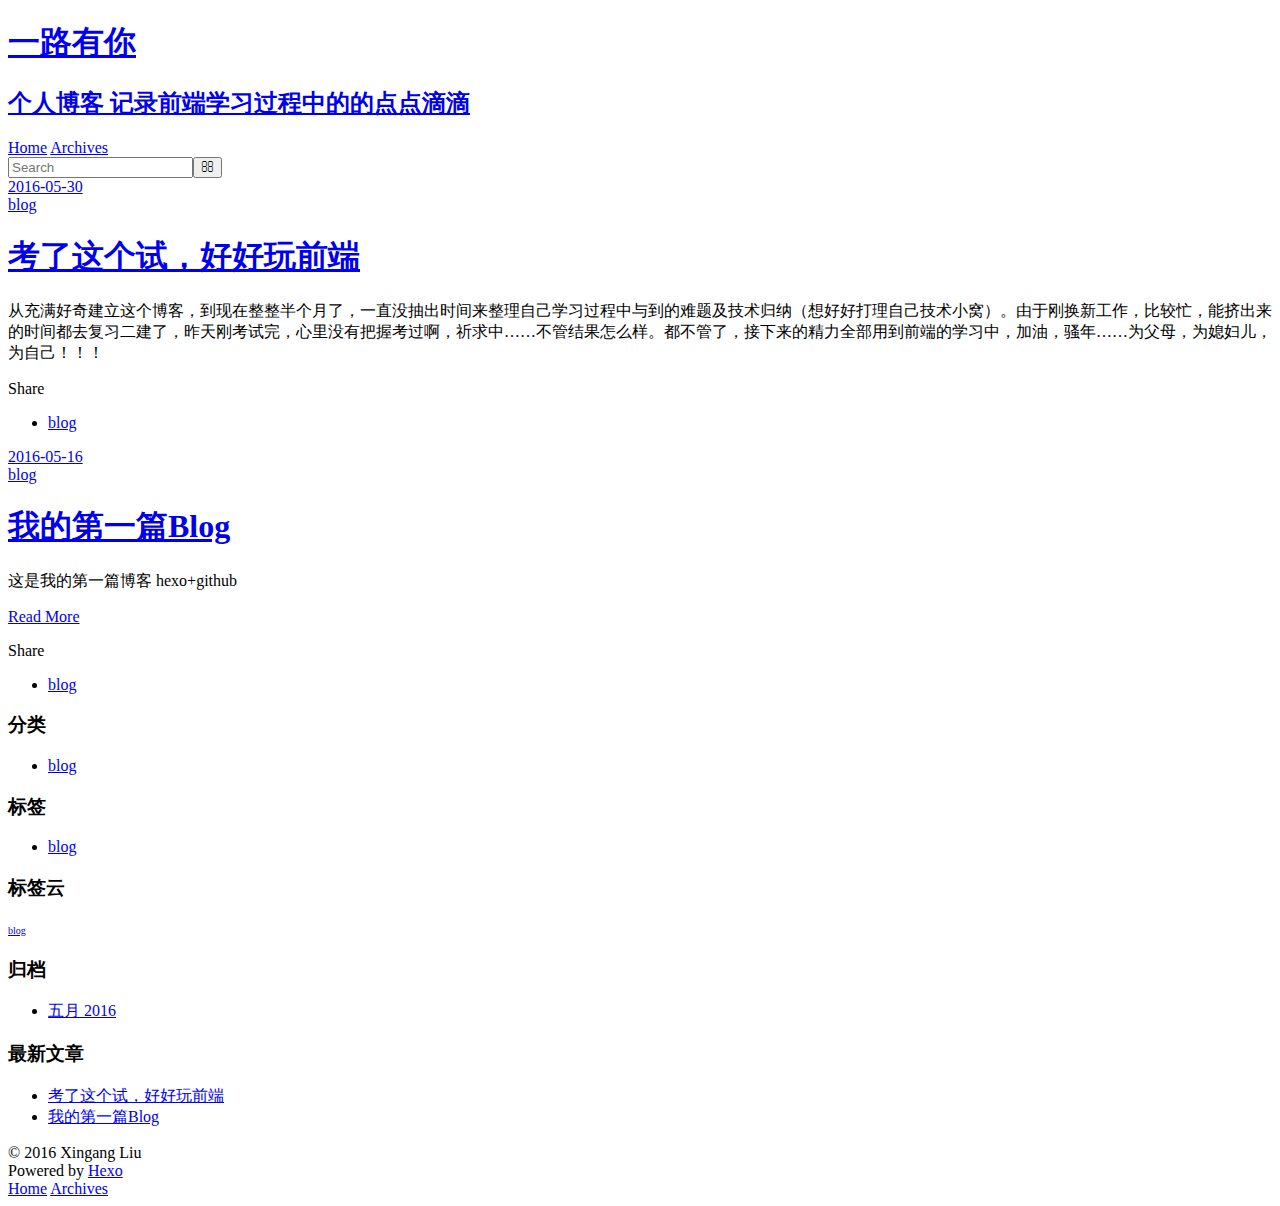
==== index.html @ 41b457f0 "Site updated: 2016-05-30 14:58:45" ====
<!DOCTYPE html>
<html>
<head>
  <meta charset="utf-8">
  
  <title>一路有你</title>
  <meta name="viewport" content="width=device-width, initial-scale=1, maximum-scale=1">
  <meta name="description" content="大前端学习记录，h5,css3,js,node……">
<meta property="og:type" content="website">
<meta property="og:title" content="一路有你">
<meta property="og:url" content="http://yiluyouni.net/index.html">
<meta property="og:site_name" content="一路有你">
<meta property="og:description" content="大前端学习记录，h5,css3,js,node……">
<meta name="twitter:card" content="summary">
<meta name="twitter:title" content="一路有你">
<meta name="twitter:description" content="大前端学习记录，h5,css3,js,node……">
  
    <link rel="alternate" href="/atom.xml" title="一路有你" type="application/atom+xml">
  
  
    <link rel="icon" href="/favicon.png">
  
  
    <link href="//fonts.googleapis.com/css?family=Source+Code+Pro" rel="stylesheet" type="text/css">
  
  <link rel="stylesheet" href="/css/style.css">
  

</head>

<body>
  <div id="container">
    <div id="wrap">
      <header id="header">
  <div id="banner"></div>
  <div id="header-outer" class="outer">
    <div id="header-title" class="inner">
      <h1 id="logo-wrap">
        <a href="/" id="logo">一路有你</a>
      </h1>
      
        <h2 id="subtitle-wrap">
          <a href="/" id="subtitle">个人博客 记录前端学习过程中的的点点滴滴</a>
        </h2>
      
    </div>
    <div id="header-inner" class="inner">
      <nav id="main-nav">
        <a id="main-nav-toggle" class="nav-icon"></a>
        
          <a class="main-nav-link" href="/">Home</a>
        
          <a class="main-nav-link" href="/archives">Archives</a>
        
      </nav>
      <nav id="sub-nav">
        
          <a id="nav-rss-link" class="nav-icon" href="/atom.xml" title="RSS Feed"></a>
        
        <a id="nav-search-btn" class="nav-icon" title="搜索"></a>
      </nav>
      <div id="search-form-wrap">
        <form action="//google.com/search" method="get" accept-charset="UTF-8" class="search-form"><input type="search" name="q" results="0" class="search-form-input" placeholder="Search"><button type="submit" class="search-form-submit">&#xF002;</button><input type="hidden" name="sitesearch" value="http://yiluyouni.net"></form>
      </div>
    </div>
  </div>
</header>
      <div class="outer">
        <section id="main">
  
    <article id="post-考了这个试好好玩前端" class="article article-type-post" itemscope itemprop="blogPost">
  <div class="article-meta">
    <a href="/2016/05/30/考了这个试好好玩前端/" class="article-date">
  <time datetime="2016-05-30T06:23:20.000Z" itemprop="datePublished">2016-05-30</time>
</a>
    
  <div class="article-category">
    <a class="article-category-link" href="/categories/blog/">blog</a>
  </div>

  </div>
  <div class="article-inner">
    
    
      <header class="article-header">
        
  
    <h1 itemprop="name">
      <a class="article-title" href="/2016/05/30/考了这个试好好玩前端/">考了这个试，好好玩前端</a>
    </h1>
  

      </header>
    
    <div class="article-entry" itemprop="articleBody">
      
        <p>从充满好奇建立这个博客，到现在整整半个月了，一直没抽出时间来整理自己学习过程中与到的难题及技术归纳（想好好打理自己技术小窝）。由于刚换新工作，比较忙，能挤出来的时间都去复习二建了，昨天刚考试完，心里没有把握考过啊，祈求中……不管结果怎么样。都不管了，接下来的精力全部用到前端的学习中，加油，骚年……为父母，为媳妇儿，为自己！！！</p>

      
    </div>
    <footer class="article-footer">
      <a data-url="http://yiluyouni.net/2016/05/30/考了这个试好好玩前端/" data-id="ciotny44i0000poi0r07xsfi4" class="article-share-link">Share</a>
      
      
  <ul class="article-tag-list"><li class="article-tag-list-item"><a class="article-tag-list-link" href="/tags/blog/">blog</a></li></ul>

    </footer>
  </div>
  
</article>


  
    <article id="post-第一篇博客" class="article article-type-post" itemscope itemprop="blogPost">
  <div class="article-meta">
    <a href="/2016/05/16/第一篇博客/" class="article-date">
  <time datetime="2016-05-16T05:10:25.000Z" itemprop="datePublished">2016-05-16</time>
</a>
    
  <div class="article-category">
    <a class="article-category-link" href="/categories/blog/">blog</a>
  </div>

  </div>
  <div class="article-inner">
    
    
      <header class="article-header">
        
  
    <h1 itemprop="name">
      <a class="article-title" href="/2016/05/16/第一篇博客/">我的第一篇Blog</a>
    </h1>
  

      </header>
    
    <div class="article-entry" itemprop="articleBody">
      
        <p>这是我的第一篇博客 hexo+github<br>
        
          <p class="article-more-link">
            <a href="/2016/05/16/第一篇博客/#more">Read More</a>
          </p>
        
      
    </div>
    <footer class="article-footer">
      <a data-url="http://yiluyouni.net/2016/05/16/第一篇博客/" data-id="ciotnt8880000msi0ywihqjps" class="article-share-link">Share</a>
      
      
  <ul class="article-tag-list"><li class="article-tag-list-item"><a class="article-tag-list-link" href="/tags/blog/">blog</a></li></ul>

    </footer>
  </div>
  
</article>


  

</section>
        
          <aside id="sidebar">
  
    
  <div class="widget-wrap">
    <h3 class="widget-title">分类</h3>
    <div class="widget">
      <ul class="category-list"><li class="category-list-item"><a class="category-list-link" href="/categories/blog/">blog</a></li></ul>
    </div>
  </div>


  
    
  <div class="widget-wrap">
    <h3 class="widget-title">标签</h3>
    <div class="widget">
      <ul class="tag-list"><li class="tag-list-item"><a class="tag-list-link" href="/tags/blog/">blog</a></li></ul>
    </div>
  </div>


  
    
  <div class="widget-wrap">
    <h3 class="widget-title">标签云</h3>
    <div class="widget tagcloud">
      <a href="/tags/blog/" style="font-size: 10px;">blog</a>
    </div>
  </div>

  
    
  <div class="widget-wrap">
    <h3 class="widget-title">归档</h3>
    <div class="widget">
      <ul class="archive-list"><li class="archive-list-item"><a class="archive-list-link" href="/archives/2016/05/">五月 2016</a></li></ul>
    </div>
  </div>


  
    
  <div class="widget-wrap">
    <h3 class="widget-title">最新文章</h3>
    <div class="widget">
      <ul>
        
          <li>
            <a href="/2016/05/30/考了这个试好好玩前端/">考了这个试，好好玩前端</a>
          </li>
        
          <li>
            <a href="/2016/05/16/第一篇博客/">我的第一篇Blog</a>
          </li>
        
      </ul>
    </div>
  </div>

  
</aside>
        
      </div>
      <footer id="footer">
  
  <div class="outer">
    <div id="footer-info" class="inner">
      &copy; 2016 Xingang Liu<br>
      Powered by <a href="http://hexo.io/" target="_blank">Hexo</a>
    </div>
  </div>
</footer>
    </div>
    <nav id="mobile-nav">
  
    <a href="/" class="mobile-nav-link">Home</a>
  
    <a href="/archives" class="mobile-nav-link">Archives</a>
  
</nav>
    

<script src="//ajax.googleapis.com/ajax/libs/jquery/2.0.3/jquery.min.js"></script>


  <link rel="stylesheet" href="/fancybox/jquery.fancybox.css">
  <script src="/fancybox/jquery.fancybox.pack.js"></script>


<script src="/js/script.js"></script>

  </div>
</body>
</html>
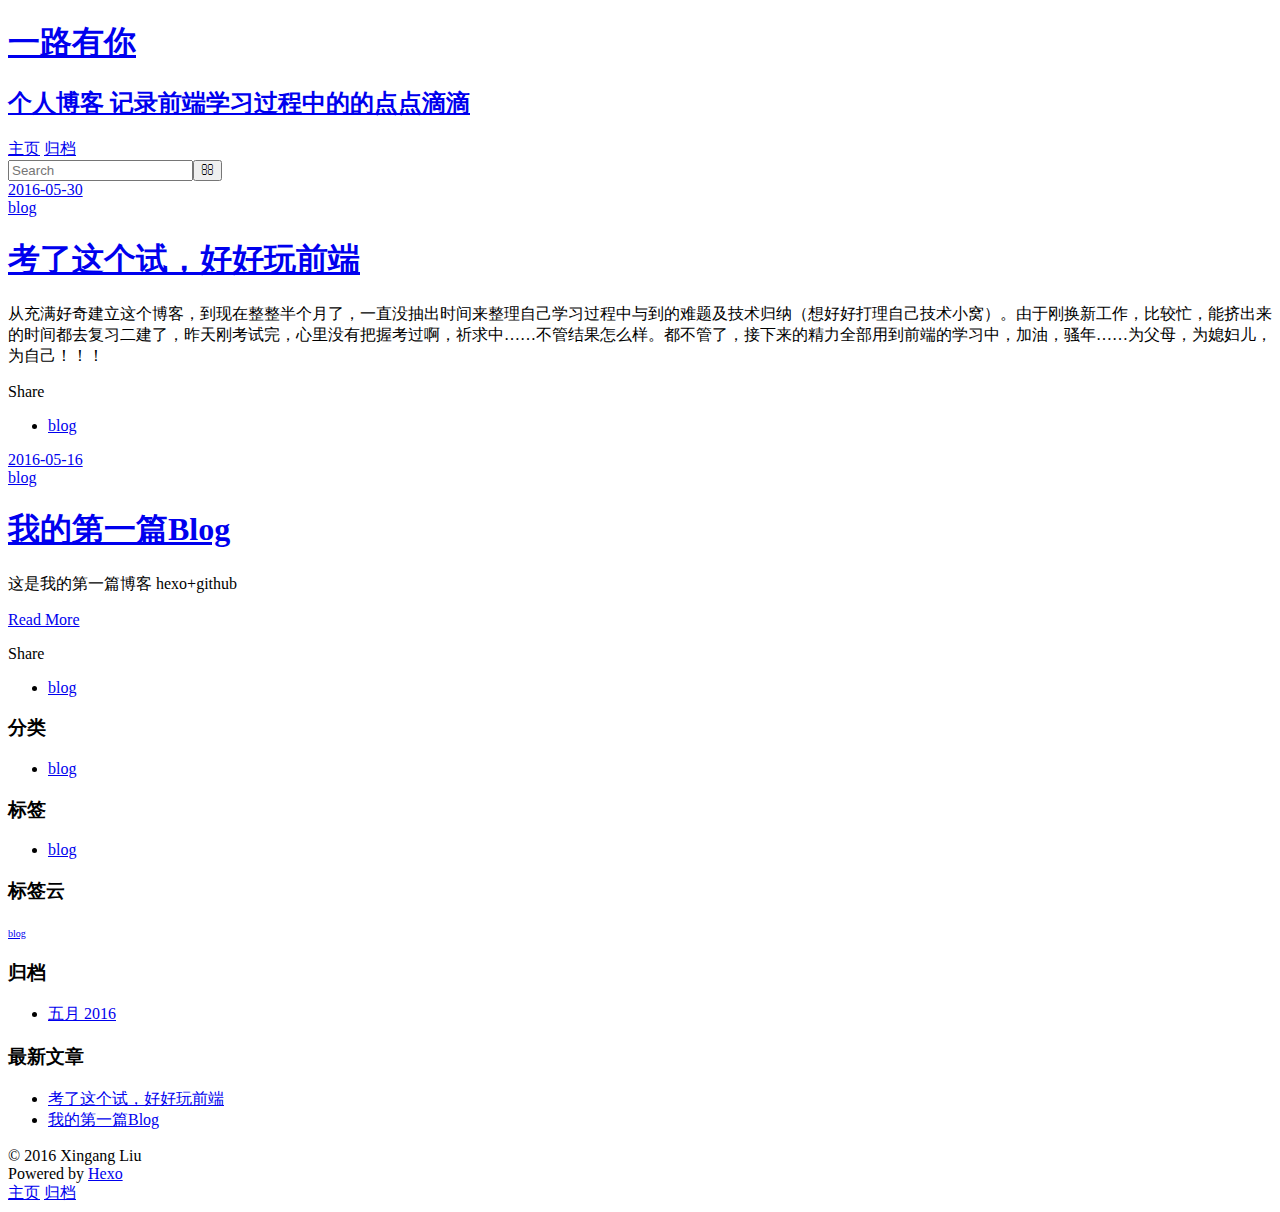
==== commit a88b04ec: "Site updated: 2016-06-01 10:36:56" ====
--- a/index.html
+++ b/index.html
@@ -48,9 +48,9 @@
       <nav id="main-nav">
         <a id="main-nav-toggle" class="nav-icon"></a>
         
-          <a class="main-nav-link" href="/">Home</a>
-        
-          <a class="main-nav-link" href="/archives">Archives</a>
+          <a class="main-nav-link" href="/">主页</a>
+        
+          <a class="main-nav-link" href="/archives">归档</a>
         
       </nav>
       <nav id="sub-nav">
@@ -99,7 +99,7 @@
       
     </div>
     <footer class="article-footer">
-      <a data-url="http://yiluyouni.net/2016/05/30/考了这个试好好玩前端/" data-id="ciotny44i0000poi0r07xsfi4" class="article-share-link">Share</a>
+      <a data-url="http://yiluyouni.net/2016/05/30/考了这个试好好玩前端/" data-id="ciotwvw48000554i0ef1gsuzo" class="article-share-link">Share</a>
       
       
   <ul class="article-tag-list"><li class="article-tag-list-item"><a class="article-tag-list-link" href="/tags/blog/">blog</a></li></ul>
@@ -146,7 +146,7 @@
       
     </div>
     <footer class="article-footer">
-      <a data-url="http://yiluyouni.net/2016/05/16/第一篇博客/" data-id="ciotnt8880000msi0ywihqjps" class="article-share-link">Share</a>
+      <a data-url="http://yiluyouni.net/2016/05/16/第一篇博客/" data-id="ciotwvw3k000054i0jdwyer4g" class="article-share-link">Share</a>
       
       
   <ul class="article-tag-list"><li class="article-tag-list-item"><a class="article-tag-list-link" href="/tags/blog/">blog</a></li></ul>
@@ -236,9 +236,9 @@
     </div>
     <nav id="mobile-nav">
   
-    <a href="/" class="mobile-nav-link">Home</a>
-  
-    <a href="/archives" class="mobile-nav-link">Archives</a>
+    <a href="/" class="mobile-nav-link">主页</a>
+  
+    <a href="/archives" class="mobile-nav-link">归档</a>
   
 </nav>
     
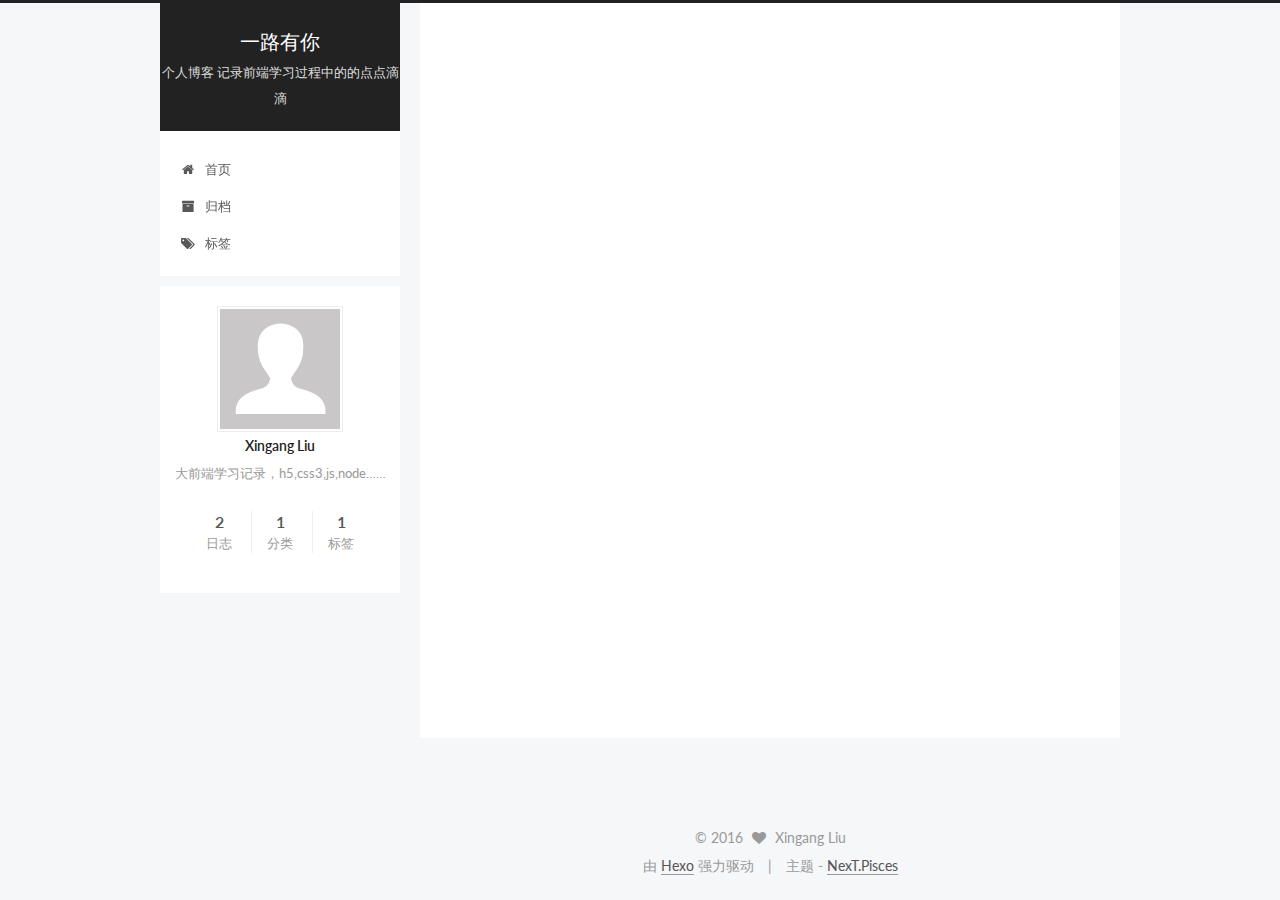
==== commit 4c16f7b5: "Site updated: 2016-06-01 10:39:52" ====
--- a/index.html
+++ b/index.html
@@ -1,11 +1,90 @@
-<!DOCTYPE html>
-<html>
+<!doctype html>
+
+
+
+  
+
+
+<html class="theme-next pisces use-motion">
 <head>
-  <meta charset="utf-8">
-  
-  <title>一路有你</title>
-  <meta name="viewport" content="width=device-width, initial-scale=1, maximum-scale=1">
-  <meta name="description" content="大前端学习记录，h5,css3,js,node……">
+  <meta charset="UTF-8"/>
+<meta http-equiv="X-UA-Compatible" content="IE=edge,chrome=1" />
+<meta name="viewport" content="width=device-width, initial-scale=1, maximum-scale=1"/>
+
+
+
+<meta http-equiv="Cache-Control" content="no-transform" />
+<meta http-equiv="Cache-Control" content="no-siteapp" />
+
+
+
+
+
+
+
+
+
+
+
+
+  
+  
+  <link href="/vendors/fancybox/source/jquery.fancybox.css?v=2.1.5" rel="stylesheet" type="text/css" />
+
+
+
+
+  
+  
+  
+  
+
+  
+    
+    
+  
+
+  
+
+  
+
+  
+
+  
+
+  
+    
+    
+    <link href="//fonts.googleapis.com/css?family=Lato:300,300italic,400,400italic,700,700italic&subset=latin,latin-ext" rel="stylesheet" type="text/css">
+  
+
+
+
+
+
+
+<link href="/vendors/font-awesome/css/font-awesome.min.css?v=4.4.0" rel="stylesheet" type="text/css" />
+
+<link href="/css/main.css?v=5.0.1" rel="stylesheet" type="text/css" />
+
+
+  <meta name="keywords" content="Hexo, NexT" />
+
+
+
+
+
+
+
+
+  <link rel="shortcut icon" type="image/x-icon" href="/favicon.ico?v=5.0.1" />
+
+
+
+
+
+
+<meta name="description" content="大前端学习记录，h5,css3,js,node……">
 <meta property="og:type" content="website">
 <meta property="og:title" content="一路有你">
 <meta property="og:url" content="http://yiluyouni.net/index.html">
@@ -14,244 +93,560 @@
 <meta name="twitter:card" content="summary">
 <meta name="twitter:title" content="一路有你">
 <meta name="twitter:description" content="大前端学习记录，h5,css3,js,node……">
-  
-    <link rel="alternate" href="/atom.xml" title="一路有你" type="application/atom+xml">
-  
-  
-    <link rel="icon" href="/favicon.png">
-  
-  
-    <link href="//fonts.googleapis.com/css?family=Source+Code+Pro" rel="stylesheet" type="text/css">
-  
-  <link rel="stylesheet" href="/css/style.css">
-  
-
+
+
+
+<script type="text/javascript" id="hexo.configuration">
+  var NexT = window.NexT || {};
+  var CONFIG = {
+    scheme: 'Pisces',
+    sidebar: {"position":"left","display":"post"},
+    fancybox: true,
+    motion: true,
+    duoshuo: {
+      userId: 0,
+      author: '博主'
+    }
+  };
+</script>
+
+  <title> 一路有你 </title>
 </head>
 
-<body>
-  <div id="container">
-    <div id="wrap">
-      <header id="header">
-  <div id="banner"></div>
-  <div id="header-outer" class="outer">
-    <div id="header-title" class="inner">
-      <h1 id="logo-wrap">
-        <a href="/" id="logo">一路有你</a>
-      </h1>
-      
-        <h2 id="subtitle-wrap">
-          <a href="/" id="subtitle">个人博客 记录前端学习过程中的的点点滴滴</a>
-        </h2>
-      
-    </div>
-    <div id="header-inner" class="inner">
-      <nav id="main-nav">
-        <a id="main-nav-toggle" class="nav-icon"></a>
-        
-          <a class="main-nav-link" href="/">主页</a>
-        
-          <a class="main-nav-link" href="/archives">归档</a>
-        
-      </nav>
-      <nav id="sub-nav">
-        
-          <a id="nav-rss-link" class="nav-icon" href="/atom.xml" title="RSS Feed"></a>
-        
-        <a id="nav-search-btn" class="nav-icon" title="搜索"></a>
-      </nav>
-      <div id="search-form-wrap">
-        <form action="//google.com/search" method="get" accept-charset="UTF-8" class="search-form"><input type="search" name="q" results="0" class="search-form-input" placeholder="Search"><button type="submit" class="search-form-submit">&#xF002;</button><input type="hidden" name="sitesearch" value="http://yiluyouni.net"></form>
+<body itemscope itemtype="http://schema.org/WebPage" lang="zh-Hans">
+
+  
+
+
+
+
+
+
+
+
+
+
+  
+  
+    
+  
+
+  <div class="container one-collumn sidebar-position-left 
+   page-home 
+ ">
+    <div class="headband"></div>
+
+    <header id="header" class="header" itemscope itemtype="http://schema.org/WPHeader">
+      <div class="header-inner"><div class="site-meta ">
+  
+
+  <div class="custom-logo-site-title">
+    <a href="/"  class="brand" rel="start">
+      <span class="logo-line-before"><i></i></span>
+      <span class="site-title">一路有你</span>
+      <span class="logo-line-after"><i></i></span>
+    </a>
+  </div>
+  <p class="site-subtitle">个人博客 记录前端学习过程中的的点点滴滴</p>
+</div>
+
+<div class="site-nav-toggle">
+  <button>
+    <span class="btn-bar"></span>
+    <span class="btn-bar"></span>
+    <span class="btn-bar"></span>
+  </button>
+</div>
+
+<nav class="site-nav">
+  
+
+  
+    <ul id="menu" class="menu">
+      
+        
+        <li class="menu-item menu-item-home">
+          <a href="/" rel="section">
+            
+              <i class="menu-item-icon fa fa-fw fa-home"></i> <br />
+            
+            首页
+          </a>
+        </li>
+      
+        
+        <li class="menu-item menu-item-archives">
+          <a href="/archives" rel="section">
+            
+              <i class="menu-item-icon fa fa-fw fa-archive"></i> <br />
+            
+            归档
+          </a>
+        </li>
+      
+        
+        <li class="menu-item menu-item-tags">
+          <a href="/tags/blog" rel="section">
+            
+              <i class="menu-item-icon fa fa-fw fa-tags"></i> <br />
+            
+            标签
+          </a>
+        </li>
+      
+
+      
+    </ul>
+  
+
+  
+</nav>
+
+ </div>
+    </header>
+
+    <main id="main" class="main">
+      <div class="main-inner">
+        <div class="content-wrap">
+          <div id="content" class="content">
+            
+  <section id="posts" class="posts-expand">
+    
+      
+
+  
+  
+
+  
+  
+  
+
+  <article class="post post-type-normal " itemscope itemtype="http://schema.org/Article">
+
+    
+      <header class="post-header">
+
+        
+        
+          <h1 class="post-title" itemprop="name headline">
+            
+            
+              
+                
+                <a class="post-title-link" href="/2016/05/30/考了这个试好好玩前端/" itemprop="url">
+                  考了这个试，好好玩前端
+                </a>
+              
+            
+          </h1>
+        
+
+        <div class="post-meta">
+          <span class="post-time">
+            <span class="post-meta-item-icon">
+              <i class="fa fa-calendar-o"></i>
+            </span>
+            <span class="post-meta-item-text">发表于</span>
+            <time itemprop="dateCreated" datetime="2016-05-30T14:23:20+08:00" content="2016-05-30">
+              2016-05-30
+            </time>
+          </span>
+
+          
+            <span class="post-category" >
+              &nbsp; | &nbsp;
+              <span class="post-meta-item-icon">
+                <i class="fa fa-folder-o"></i>
+              </span>
+              <span class="post-meta-item-text">分类于</span>
+              
+                <span itemprop="about" itemscope itemtype="https://schema.org/Thing">
+                  <a href="/categories/blog/" itemprop="url" rel="index">
+                    <span itemprop="name">blog</span>
+                  </a>
+                </span>
+
+                
+                
+
+              
+            </span>
+          
+
+          
+            
+          
+
+          
+
+          
+          
+
+          
+        </div>
+      </header>
+    
+
+
+    <div class="post-body" itemprop="articleBody">
+
+      
+      
+
+      
+        
+          
+            <p>从充满好奇建立这个博客，到现在整整半个月了，一直没抽出时间来整理自己学习过程中与到的难题及技术归纳（想好好打理自己技术小窝）。由于刚换新工作，比较忙，能挤出来的时间都去复习二建了，昨天刚考试完，心里没有把握考过啊，祈求中……不管结果怎么样。都不管了，接下来的精力全部用到前端的学习中，加油，骚年……为父母，为媳妇儿，为自己！！！</p>
+
+          
+        
+      
+    </div>
+
+    <div>
+      
+    </div>
+
+    <div>
+      
+    </div>
+
+    <footer class="post-footer">
+      
+
+      
+
+      
+      
+        <div class="post-eof"></div>
+      
+    </footer>
+  </article>
+
+
+    
+      
+
+  
+  
+
+  
+  
+  
+
+  <article class="post post-type-normal " itemscope itemtype="http://schema.org/Article">
+
+    
+      <header class="post-header">
+
+        
+        
+          <h1 class="post-title" itemprop="name headline">
+            
+            
+              
+                
+                <a class="post-title-link" href="/2016/05/16/第一篇博客/" itemprop="url">
+                  我的第一篇Blog
+                </a>
+              
+            
+          </h1>
+        
+
+        <div class="post-meta">
+          <span class="post-time">
+            <span class="post-meta-item-icon">
+              <i class="fa fa-calendar-o"></i>
+            </span>
+            <span class="post-meta-item-text">发表于</span>
+            <time itemprop="dateCreated" datetime="2016-05-16T13:10:25+08:00" content="2016-05-16">
+              2016-05-16
+            </time>
+          </span>
+
+          
+            <span class="post-category" >
+              &nbsp; | &nbsp;
+              <span class="post-meta-item-icon">
+                <i class="fa fa-folder-o"></i>
+              </span>
+              <span class="post-meta-item-text">分类于</span>
+              
+                <span itemprop="about" itemscope itemtype="https://schema.org/Thing">
+                  <a href="/categories/blog/" itemprop="url" rel="index">
+                    <span itemprop="name">blog</span>
+                  </a>
+                </span>
+
+                
+                
+
+              
+            </span>
+          
+
+          
+            
+          
+
+          
+
+          
+          
+
+          
+        </div>
+      </header>
+    
+
+
+    <div class="post-body" itemprop="articleBody">
+
+      
+      
+
+      
+        
+          <p>这是我的第一篇博客 hexo+github<br>
+          <div class="post-more-link text-center">
+            <a class="btn" href="/2016/05/16/第一篇博客/#more" rel="contents">
+              阅读全文 &raquo;
+            </a>
+          </div>
+        
+      
+    </div>
+
+    <div>
+      
+    </div>
+
+    <div>
+      
+    </div>
+
+    <footer class="post-footer">
+      
+
+      
+
+      
+      
+        <div class="post-eof"></div>
+      
+    </footer>
+  </article>
+
+
+    
+  </section>
+
+  
+
+
+          </div>
+          
+
+
+          
+
+        </div>
+        
+          
+  
+  <div class="sidebar-toggle">
+    <div class="sidebar-toggle-line-wrap">
+      <span class="sidebar-toggle-line sidebar-toggle-line-first"></span>
+      <span class="sidebar-toggle-line sidebar-toggle-line-middle"></span>
+      <span class="sidebar-toggle-line sidebar-toggle-line-last"></span>
+    </div>
+  </div>
+
+  <aside id="sidebar" class="sidebar">
+    <div class="sidebar-inner">
+
+      
+
+      
+
+      <section class="site-overview sidebar-panel  sidebar-panel-active ">
+        <div class="site-author motion-element" itemprop="author" itemscope itemtype="http://schema.org/Person">
+          <img class="site-author-image" itemprop="image"
+               src="/images/avatar.gif"
+               alt="Xingang Liu" />
+          <p class="site-author-name" itemprop="name">Xingang Liu</p>
+          <p class="site-description motion-element" itemprop="description">大前端学习记录，h5,css3,js,node……</p>
+        </div>
+        <nav class="site-state motion-element">
+          <div class="site-state-item site-state-posts">
+            <a href="/archives">
+              <span class="site-state-item-count">2</span>
+              <span class="site-state-item-name">日志</span>
+            </a>
+          </div>
+
+          
+            <div class="site-state-item site-state-categories">
+              
+                <span class="site-state-item-count">1</span>
+                <span class="site-state-item-name">分类</span>
+              
+            </div>
+          
+
+          
+            <div class="site-state-item site-state-tags">
+              <a href="/tags/blog">
+                <span class="site-state-item-count">1</span>
+                <span class="site-state-item-name">标签</span>
+              </a>
+            </div>
+          
+
+        </nav>
+
+        
+
+        <div class="links-of-author motion-element">
+          
+        </div>
+
+        
+        
+
+        
+        
+
+      </section>
+
+      
+
+    </div>
+  </aside>
+
+
+        
       </div>
+    </main>
+
+    <footer id="footer" class="footer">
+      <div class="footer-inner">
+        <div class="copyright" >
+  
+  &copy; 
+  <span itemprop="copyrightYear">2016</span>
+  <span class="with-love">
+    <i class="fa fa-heart"></i>
+  </span>
+  <span class="author" itemprop="copyrightHolder">Xingang Liu</span>
+</div>
+
+<div class="powered-by">
+  由 <a class="theme-link" href="http://hexo.io">Hexo</a> 强力驱动
+</div>
+
+<div class="theme-info">
+  主题 -
+  <a class="theme-link" href="https://github.com/iissnan/hexo-theme-next">
+    NexT.Pisces
+  </a>
+</div>
+
+        
+
+        
+      </div>
+    </footer>
+
+    <div class="back-to-top">
+      <i class="fa fa-arrow-up"></i>
     </div>
   </div>
-</header>
-      <div class="outer">
-        <section id="main">
-  
-    <article id="post-考了这个试好好玩前端" class="article article-type-post" itemscope itemprop="blogPost">
-  <div class="article-meta">
-    <a href="/2016/05/30/考了这个试好好玩前端/" class="article-date">
-  <time datetime="2016-05-30T06:23:20.000Z" itemprop="datePublished">2016-05-30</time>
-</a>
-    
-  <div class="article-category">
-    <a class="article-category-link" href="/categories/blog/">blog</a>
-  </div>
-
-  </div>
-  <div class="article-inner">
-    
-    
-      <header class="article-header">
-        
-  
-    <h1 itemprop="name">
-      <a class="article-title" href="/2016/05/30/考了这个试好好玩前端/">考了这个试，好好玩前端</a>
-    </h1>
-  
-
-      </header>
-    
-    <div class="article-entry" itemprop="articleBody">
-      
-        <p>从充满好奇建立这个博客，到现在整整半个月了，一直没抽出时间来整理自己学习过程中与到的难题及技术归纳（想好好打理自己技术小窝）。由于刚换新工作，比较忙，能挤出来的时间都去复习二建了，昨天刚考试完，心里没有把握考过啊，祈求中……不管结果怎么样。都不管了，接下来的精力全部用到前端的学习中，加油，骚年……为父母，为媳妇儿，为自己！！！</p>
-
-      
-    </div>
-    <footer class="article-footer">
-      <a data-url="http://yiluyouni.net/2016/05/30/考了这个试好好玩前端/" data-id="ciotwvw48000554i0ef1gsuzo" class="article-share-link">Share</a>
-      
-      
-  <ul class="article-tag-list"><li class="article-tag-list-item"><a class="article-tag-list-link" href="/tags/blog/">blog</a></li></ul>
-
-    </footer>
-  </div>
-  
-</article>
-
-
-  
-    <article id="post-第一篇博客" class="article article-type-post" itemscope itemprop="blogPost">
-  <div class="article-meta">
-    <a href="/2016/05/16/第一篇博客/" class="article-date">
-  <time datetime="2016-05-16T05:10:25.000Z" itemprop="datePublished">2016-05-16</time>
-</a>
-    
-  <div class="article-category">
-    <a class="article-category-link" href="/categories/blog/">blog</a>
-  </div>
-
-  </div>
-  <div class="article-inner">
-    
-    
-      <header class="article-header">
-        
-  
-    <h1 itemprop="name">
-      <a class="article-title" href="/2016/05/16/第一篇博客/">我的第一篇Blog</a>
-    </h1>
-  
-
-      </header>
-    
-    <div class="article-entry" itemprop="articleBody">
-      
-        <p>这是我的第一篇博客 hexo+github<br>
-        
-          <p class="article-more-link">
-            <a href="/2016/05/16/第一篇博客/#more">Read More</a>
-          </p>
-        
-      
-    </div>
-    <footer class="article-footer">
-      <a data-url="http://yiluyouni.net/2016/05/16/第一篇博客/" data-id="ciotwvw3k000054i0jdwyer4g" class="article-share-link">Share</a>
-      
-      
-  <ul class="article-tag-list"><li class="article-tag-list-item"><a class="article-tag-list-link" href="/tags/blog/">blog</a></li></ul>
-
-    </footer>
-  </div>
-  
-</article>
-
-
-  
-
-</section>
-        
-          <aside id="sidebar">
-  
-    
-  <div class="widget-wrap">
-    <h3 class="widget-title">分类</h3>
-    <div class="widget">
-      <ul class="category-list"><li class="category-list-item"><a class="category-list-link" href="/categories/blog/">blog</a></li></ul>
-    </div>
-  </div>
-
-
-  
-    
-  <div class="widget-wrap">
-    <h3 class="widget-title">标签</h3>
-    <div class="widget">
-      <ul class="tag-list"><li class="tag-list-item"><a class="tag-list-link" href="/tags/blog/">blog</a></li></ul>
-    </div>
-  </div>
-
-
-  
-    
-  <div class="widget-wrap">
-    <h3 class="widget-title">标签云</h3>
-    <div class="widget tagcloud">
-      <a href="/tags/blog/" style="font-size: 10px;">blog</a>
-    </div>
-  </div>
-
-  
-    
-  <div class="widget-wrap">
-    <h3 class="widget-title">归档</h3>
-    <div class="widget">
-      <ul class="archive-list"><li class="archive-list-item"><a class="archive-list-link" href="/archives/2016/05/">五月 2016</a></li></ul>
-    </div>
-  </div>
-
-
-  
-    
-  <div class="widget-wrap">
-    <h3 class="widget-title">最新文章</h3>
-    <div class="widget">
-      <ul>
-        
-          <li>
-            <a href="/2016/05/30/考了这个试好好玩前端/">考了这个试，好好玩前端</a>
-          </li>
-        
-          <li>
-            <a href="/2016/05/16/第一篇博客/">我的第一篇Blog</a>
-          </li>
-        
-      </ul>
-    </div>
-  </div>
-
-  
-</aside>
-        
-      </div>
-      <footer id="footer">
-  
-  <div class="outer">
-    <div id="footer-info" class="inner">
-      &copy; 2016 Xingang Liu<br>
-      Powered by <a href="http://hexo.io/" target="_blank">Hexo</a>
-    </div>
-  </div>
-</footer>
-    </div>
-    <nav id="mobile-nav">
-  
-    <a href="/" class="mobile-nav-link">主页</a>
-  
-    <a href="/archives" class="mobile-nav-link">归档</a>
-  
-</nav>
-    
-
-<script src="//ajax.googleapis.com/ajax/libs/jquery/2.0.3/jquery.min.js"></script>
-
-
-  <link rel="stylesheet" href="/fancybox/jquery.fancybox.css">
-  <script src="/fancybox/jquery.fancybox.pack.js"></script>
-
-
-<script src="/js/script.js"></script>
-
-  </div>
+
+  
+
+<script type="text/javascript">
+  if (Object.prototype.toString.call(window.Promise) !== '[object Function]') {
+    window.Promise = null;
+  }
+</script>
+
+
+
+
+
+
+
+
+
+  
+
+
+
+  
+  <script type="text/javascript" src="/vendors/jquery/index.js?v=2.1.3"></script>
+
+  
+  <script type="text/javascript" src="/vendors/fastclick/lib/fastclick.min.js?v=1.0.6"></script>
+
+  
+  <script type="text/javascript" src="/vendors/jquery_lazyload/jquery.lazyload.js?v=1.9.7"></script>
+
+  
+  <script type="text/javascript" src="/vendors/velocity/velocity.min.js?v=1.2.1"></script>
+
+  
+  <script type="text/javascript" src="/vendors/velocity/velocity.ui.min.js?v=1.2.1"></script>
+
+  
+  <script type="text/javascript" src="/vendors/fancybox/source/jquery.fancybox.pack.js?v=2.1.5"></script>
+
+
+  
+
+
+  <script type="text/javascript" src="/js/src/utils.js?v=5.0.1"></script>
+
+  <script type="text/javascript" src="/js/src/motion.js?v=5.0.1"></script>
+
+
+
+  
+  
+
+
+  <script type="text/javascript" src="/js/src/affix.js?v=5.0.1"></script>
+
+  <script type="text/javascript" src="/js/src/schemes/pisces.js?v=5.0.1"></script>
+
+
+
+  
+
+  
+
+
+  <script type="text/javascript" src="/js/src/bootstrap.js?v=5.0.1"></script>
+
+
+
+  
+
+
+
+  
+
+
+
+
+  
+  
+  
+
+  
+
+  
+
 </body>
-</html>+</html>
--- a/css/main.css
+++ b/css/main.css
@@ -0,0 +1,2522 @@
+/* normalize.css v3.0.2 | MIT License | git.io/normalize */
+html {
+  font-family: sans-serif; /* 1 */
+  -ms-text-size-adjust: 100%; /* 2 */
+  -webkit-text-size-adjust: 100%; /* 2 */
+}
+body {
+  margin: 0;
+}
+article,
+aside,
+details,
+figcaption,
+figure,
+footer,
+header,
+hgroup,
+main,
+menu,
+nav,
+section,
+summary {
+  display: block;
+}
+audio,
+canvas,
+progress,
+video {
+  display: inline-block; /* 1 */
+  vertical-align: baseline; /* 2 */
+}
+audio:not([controls]) {
+  display: none;
+  height: 0;
+}
+[hidden],
+template {
+  display: none;
+}
+a {
+  background-color: transparent;
+}
+a:active,
+a:hover {
+  outline: 0;
+}
+abbr[title] {
+  border-bottom: 1px dotted;
+}
+b,
+strong {
+  font-weight: bold;
+}
+dfn {
+  font-style: italic;
+}
+h1 {
+  font-size: 2em;
+  margin: 0.67em 0;
+}
+mark {
+  background: #ff0;
+  color: #000;
+}
+small {
+  font-size: 80%;
+}
+sub,
+sup {
+  font-size: 75%;
+  line-height: 0;
+  position: relative;
+  vertical-align: baseline;
+}
+sup {
+  top: -0.5em;
+}
+sub {
+  bottom: -0.25em;
+}
+img {
+  border: 0;
+}
+svg:not(:root) {
+  overflow: hidden;
+}
+figure {
+  margin: 1em 40px;
+}
+hr {
+  -moz-box-sizing: content-box;
+  box-sizing: content-box;
+  height: 0;
+}
+pre {
+  overflow: auto;
+}
+code,
+kbd,
+pre,
+samp {
+  font-family: monospace, monospace;
+  font-size: 1em;
+}
+button,
+input,
+optgroup,
+select,
+textarea {
+  color: inherit; /* 1 */
+  font: inherit; /* 2 */
+  margin: 0; /* 3 */
+}
+button {
+  overflow: visible;
+}
+button,
+select {
+  text-transform: none;
+}
+button,
+html input[type="button"],
+input[type="reset"],
+input[type="submit"] {
+  -webkit-appearance: button; /* 2 */
+  cursor: pointer; /* 3 */
+}
+button[disabled],
+html input[disabled] {
+  cursor: default;
+}
+button::-moz-focus-inner,
+input::-moz-focus-inner {
+  border: 0;
+  padding: 0;
+}
+input {
+  line-height: normal;
+}
+input[type="checkbox"],
+input[type="radio"] {
+  box-sizing: border-box; /* 1 */
+  padding: 0; /* 2 */
+}
+input[type="number"]::-webkit-inner-spin-button,
+input[type="number"]::-webkit-outer-spin-button {
+  height: auto;
+}
+input[type="search"] {
+  -webkit-appearance: textfield; /* 1 */
+  -moz-box-sizing: content-box;
+  -webkit-box-sizing: content-box; /* 2 */
+  box-sizing: content-box;
+}
+input[type="search"]::-webkit-search-cancel-button,
+input[type="search"]::-webkit-search-decoration {
+  -webkit-appearance: none;
+}
+fieldset {
+  border: 1px solid #c0c0c0;
+  margin: 0 2px;
+  padding: 0.35em 0.625em 0.75em;
+}
+legend {
+  border: 0; /* 1 */
+  padding: 0; /* 2 */
+}
+textarea {
+  overflow: auto;
+}
+optgroup {
+  font-weight: bold;
+}
+table {
+  border-collapse: collapse;
+  border-spacing: 0;
+}
+td,
+th {
+  padding: 0;
+}
+::selection {
+  background: #262a30;
+  color: #fff;
+}
+body {
+  position: relative;
+  font-family: 'Lato', "PingFang SC", "Microsoft YaHei", sans-serif;
+  font-size: 14px;
+  line-height: 2;
+  color: #555;
+  background: #fff;
+}
+@media (max-width: 767px) {
+  body {
+    padding-right: 0 !important;
+  }
+}
+@media (min-width: 768px) and (max-width: 991px) {
+  body {
+    padding-right: 0 !important;
+  }
+}
+@media (min-width: 1600px) {
+  body {
+    font-size: 16px;
+  }
+}
+h1,
+h2,
+h3,
+h4,
+h5,
+h6 {
+  margin: 0;
+  padding: 0;
+  font-weight: bold;
+  line-height: 1.5;
+  font-family: 'Lato', "PingFang SC", "Microsoft YaHei", sans-serif;
+}
+h2,
+h3,
+h4,
+h5,
+h6 {
+  margin: 20px 0 15px;
+}
+h1 {
+  font-size: 22px;
+}
+@media (max-width: 767px) {
+  h1 {
+    font-size: 18px;
+  }
+}
+h2 {
+  font-size: 20px;
+}
+@media (max-width: 767px) {
+  h2 {
+    font-size: 16px;
+  }
+}
+h3 {
+  font-size: 18px;
+}
+@media (max-width: 767px) {
+  h3 {
+    font-size: 14px;
+  }
+}
+h4 {
+  font-size: 16px;
+}
+@media (max-width: 767px) {
+  h4 {
+    font-size: 12px;
+  }
+}
+h5 {
+  font-size: 14px;
+}
+@media (max-width: 767px) {
+  h5 {
+    font-size: 10px;
+  }
+}
+h6 {
+  font-size: 12px;
+}
+@media (max-width: 767px) {
+  h6 {
+    font-size: 8px;
+  }
+}
+p {
+  margin: 0 0 25px 0;
+}
+a {
+  color: #555;
+  text-decoration: none;
+  border-bottom: 1px solid #999;
+  word-wrap: break-word;
+}
+a:hover {
+  color: #222;
+  border-bottom-color: #222;
+}
+ul {
+  list-style: none;
+}
+blockquote {
+  margin: 0;
+  padding: 0;
+}
+img {
+  display: block;
+  margin: auto;
+  max-width: 100%;
+  height: auto;
+}
+hr {
+  margin: 40px 0;
+  height: 3px;
+  border: none;
+  background-color: #ddd;
+  background-image: repeating-linear-gradient(-45deg, #fff, #fff 4px, transparent 4px, transparent 8px);
+}
+blockquote {
+  padding: 0 15px;
+  color: #666;
+  border-left: 4px solid #ddd;
+}
+blockquote cite::before {
+  content: "-";
+  padding: 0 5px;
+}
+dt {
+  font-weight: 700;
+}
+dd {
+  margin: 0;
+  padding: 0;
+}
+.text-left {
+  text-align: left;
+}
+.text-center {
+  text-align: center;
+}
+.text-right {
+  text-align: right;
+}
+.text-justify {
+  text-align: justify;
+}
+.text-nowrap {
+  white-space: nowrap;
+}
+.text-lowercase {
+  text-transform: lowercase;
+}
+.text-uppercase {
+  text-transform: uppercase;
+}
+.text-capitalize {
+  text-transform: capitalize;
+}
+.center-block {
+  display: block;
+  margin-left: auto;
+  margin-right: auto;
+}
+.clearfix:before,
+.clearfix:after {
+  content: " ";
+  display: table;
+}
+.clearfix:after {
+  clear: both;
+}
+.pullquote {
+  width: 45%;
+}
+.pullquote.left {
+  float: left;
+  margin-left: 5px;
+  margin-right: 10px;
+}
+.pullquote.right {
+  float: right;
+  margin-left: 10px;
+  margin-right: 5px;
+}
+.affix.affix.affix {
+  position: fixed;
+}
+.translation {
+  margin-top: -20px;
+  font-size: 14px;
+  color: #999;
+}
+.scrollbar-measure {
+  width: 100px;
+  height: 100px;
+  overflow: scroll;
+  position: absolute;
+  top: -9999px;
+}
+.use-motion .motion-element {
+  opacity: 0;
+}
+#local-search-input {
+  padding: 3px;
+  border: none;
+  text-indent: 14px;
+  border-radius: 0;
+  width: 140px;
+  outline: none;
+  border-bottom: 1px solid #999;
+  background: inherit;
+  opacity: 0.5;
+}
+#local-search-input:focus {
+  opacity: 1;
+}
+.search-icon {
+  position: absolute;
+  top: 9px;
+}
+table {
+  margin: 20px 0;
+  width: 100%;
+  border-collapse: collapse;
+  border-spacing: 0;
+  border: 1px solid #ddd;
+  font-size: 14px;
+  table-layout: fixed;
+  word-wrap: break-all;
+}
+table>tbody>tr:nth-of-type(odd) {
+  background-color: #f9f9f9;
+}
+table>tbody>tr:hover {
+  background-color: #f5f5f5;
+}
+caption,
+th,
+td {
+  padding: 8px;
+  text-align: left;
+  vertical-align: middle;
+  font-weight: normal;
+}
+th,
+td {
+  border-bottom: 3px solid #ddd;
+  border-right: 1px solid #eee;
+}
+th {
+  padding-bottom: 10px;
+  font-weight: 700;
+}
+td {
+  border-bottom-width: 1px;
+}
+html,
+body {
+  height: 100%;
+}
+.container {
+  position: relative;
+  min-height: 100%;
+}
+.header-inner {
+  margin: 0 auto;
+  padding: 100px 0 70px;
+  width: 700px;
+}
+@media (min-width: 1600px) {
+  .container .header-inner {
+    width: 900px;
+  }
+}
+.main {
+  padding-bottom: 150px;
+}
+.main-inner {
+  margin: 0 auto;
+  width: 700px;
+}
+@media (min-width: 1600px) {
+  .container .main-inner {
+    width: 900px;
+  }
+}
+.footer {
+  position: absolute;
+  left: 0;
+  bottom: 0;
+  width: 100%;
+  min-height: 50px;
+}
+.footer-inner {
+  box-sizing: border-box;
+  margin: 20px auto;
+  width: 700px;
+}
+@media (min-width: 1600px) {
+  .container .footer-inner {
+    width: 900px;
+  }
+}
+pre,
+.highlight {
+  overflow: auto;
+  margin: 20px 0;
+  padding: 15px;
+  font-size: 13px;
+  color: #4d4d4c;
+  background: #f7f7f7;
+  line-height: 1.6;
+}
+pre,
+code {
+  font-family: consolas, Menlo, "PingFang SC", "Microsoft YaHei", monospace;
+}
+code {
+  padding: 2px 4px;
+  word-break: break-all;
+  color: #555;
+  background: #eee;
+  border-radius: 4px;
+  font-size: 13px;
+}
+pre code {
+  padding: 0;
+  color: #4d4d4c;
+  background: none;
+  text-shadow: none;
+}
+.highlight pre {
+  border: none;
+  margin: 0;
+  padding: 1px;
+}
+.highlight table {
+  margin: 0;
+  width: auto;
+  border: none;
+}
+.highlight td {
+  border: none;
+  padding: 0;
+}
+.highlight figcaption {
+  font-size: 1em;
+  color: #4d4d4c;
+  line-height: 1em;
+  margin-bottom: 1em;
+}
+.highlight figcaption:before,
+.highlight figcaption:after {
+  content: " ";
+  display: table;
+}
+.highlight figcaption:after {
+  clear: both;
+}
+.highlight figcaption a {
+  float: right;
+  color: #4d4d4c;
+}
+.highlight figcaption a:hover {
+  border-bottom-color: #4d4d4c;
+}
+.highlight .gutter pre {
+  color: #666;
+  text-align: right;
+  padding-right: 20px;
+}
+.highlight .line {
+  height: 20px;
+}
+.gist table {
+  width: auto;
+}
+.gist table td {
+  border: none;
+}
+pre .comment {
+  color: #8e908c;
+}
+pre .variable,
+pre .attribute,
+pre .tag,
+pre .regexp,
+pre .ruby .constant,
+pre .xml .tag .title,
+pre .xml .pi,
+pre .xml .doctype,
+pre .html .doctype,
+pre .css .id,
+pre .css .class,
+pre .css .pseudo {
+  color: #c82829;
+}
+pre .number,
+pre .preprocessor,
+pre .built_in,
+pre .literal,
+pre .params,
+pre .constant,
+pre .command {
+  color: #f5871f;
+}
+pre .ruby .class .title,
+pre .css .rules .attribute,
+pre .string,
+pre .value,
+pre .inheritance,
+pre .header,
+pre .ruby .symbol,
+pre .xml .cdata,
+pre .special,
+pre .number,
+pre .formula {
+  color: #718c00;
+}
+pre .title,
+pre .css .hexcolor {
+  color: #3e999f;
+}
+pre .function,
+pre .python .decorator,
+pre .python .title,
+pre .ruby .function .title,
+pre .ruby .title .keyword,
+pre .perl .sub,
+pre .javascript .title,
+pre .coffeescript .title {
+  color: #4271ae;
+}
+pre .keyword,
+pre .javascript .function {
+  color: #8959a8;
+}
+.full-image.full-image.full-image {
+  border: none;
+  max-width: 100%;
+  width: auto;
+  margin: 20px auto;
+}
+@media (min-width: 992px) {
+  .full-image.full-image.full-image {
+    max-width: none;
+    width: 126%;
+    margin: 0 -13%;
+  }
+}
+.blockquote-center,
+.page-home .post-type-quote blockquote,
+.page-post-detail .post-type-quote blockquote {
+  position: relative;
+  margin: 40px 0;
+  padding: 0;
+  border-left: none;
+  text-align: center;
+}
+.blockquote-center::before,
+.page-home .post-type-quote blockquote::before,
+.page-post-detail .post-type-quote blockquote::before,
+.blockquote-center::after,
+.page-home .post-type-quote blockquote::after,
+.page-post-detail .post-type-quote blockquote::after {
+  position: absolute;
+  content: ' ';
+  display: block;
+  width: 100%;
+  height: 24px;
+  opacity: 0.2;
+  background-repeat: no-repeat;
+  background-position: 0 -6px;
+  background-size: 22px 22px;
+}
+.blockquote-center::before,
+.page-home .post-type-quote blockquote::before,
+.page-post-detail .post-type-quote blockquote::before {
+  top: -20px;
+  background-image: url("../images/quote-l.svg");
+  border-top: 1px solid #ccc;
+}
+.blockquote-center::after,
+.page-home .post-type-quote blockquote::after,
+.page-post-detail .post-type-quote blockquote::after {
+  bottom: -20px;
+  background-image: url("../images/quote-r.svg");
+  border-bottom: 1px solid #ccc;
+  background-position: 100% 8px;
+}
+.blockquote-center p,
+.page-home .post-type-quote blockquote p,
+.page-post-detail .post-type-quote blockquote p,
+.blockquote-center div,
+.page-home .post-type-quote blockquote div,
+.page-post-detail .post-type-quote blockquote div {
+  text-align: center;
+}
+.post .post-body .group-picture img {
+  box-sizing: border-box;
+  padding: 0 3px;
+  border: none;
+}
+.post .group-picture-row {
+  overflow: hidden;
+  margin-top: 6px;
+}
+.post .group-picture-row:first-child {
+  margin-top: 0;
+}
+.post .group-picture-column {
+  float: left;
+}
+.page-post-detail .post-body .group-picture-column {
+  float: none;
+  margin-top: 10px;
+  width: auto !important;
+}
+.page-post-detail .post-body .group-picture-column img {
+  margin: 0 auto;
+}
+.page-archive .group-picture-container {
+  overflow: hidden;
+}
+.page-archive .group-picture-row {
+  float: left;
+}
+.page-archive .group-picture-row:first-child {
+  margin-top: 6px;
+}
+.page-archive .group-picture-column {
+  max-width: 150px;
+  max-height: 150px;
+}
+.btn {
+  display: inline-block;
+  padding: 0 20px;
+  font-size: 14px;
+  color: #fff;
+  background: #222;
+  border: 2px solid #555;
+  text-decoration: none;
+  border-radius: 0;
+  transition-property: background-color;
+  transition-duration: 0.2s;
+  transition-timing-function: ease-in-out;
+  transition-delay: 0s;
+}
+.btn:hover,
+.post-more-link .btn:hover {
+  border-color: #222;
+  color: #fff;
+  background: #222;
+}
+.btn-bar {
+  display: block;
+  width: 22px;
+  height: 2px;
+  background: #555;
+  border-radius: 1px;
+}
+.btn-bar+.btn-bar {
+  margin-top: 4px;
+}
+.pagination {
+  margin: 120px 0 40px;
+  text-align: center;
+  border-top: 1px solid #eee;
+}
+.page-number-basic,
+.pagination .prev,
+.pagination .next,
+.pagination .page-number,
+.pagination .space {
+  display: inline-block;
+  position: relative;
+  top: -1px;
+  margin: 0 10px;
+  padding: 0 10px;
+  line-height: 30px;
+}
+@media (max-width: 767px) {
+  .page-number-basic,
+  .pagination .prev,
+  .pagination .next,
+  .pagination .page-number,
+  .pagination .space {
+    margin: 0 5px;
+  }
+}
+.pagination .prev,
+.pagination .next,
+.pagination .page-number {
+  border-bottom: 0;
+  border-top: 1px solid #eee;
+  transition-property: border-color;
+  transition-duration: 0.2s;
+  transition-timing-function: ease-in-out;
+  transition-delay: 0s;
+}
+.pagination .prev:hover,
+.pagination .next:hover,
+.pagination .page-number:hover {
+  border-top-color: #222;
+}
+.pagination .space {
+  padding: 0;
+  margin: 0;
+}
+.pagination .prev {
+  margin-left: 0;
+}
+.pagination .next {
+  margin-right: 0;
+}
+.pagination .page-number.current {
+  color: #fff;
+  background: #ccc;
+  border-top-color: #ccc;
+}
+@media (max-width: 767px) {
+  .pagination {
+    border-top: none;
+  }
+  .pagination .prev,
+  .pagination .next,
+  .pagination .page-number {
+    margin-bottom: 10px;
+    border-top: 0;
+    border-bottom: 1px solid #eee;
+  }
+  .pagination .prev:hover,
+  .pagination .next:hover,
+  .pagination .page-number:hover {
+    border-bottom-color: #222;
+  }
+}
+.comments {
+  margin: 60px 20px 0;
+}
+.tag-cloud {
+  text-align: center;
+}
+.tag-cloud a {
+  display: inline-block;
+  margin: 10px;
+}
+.back-to-top {
+  box-sizing: border-box;
+  position: fixed;
+  bottom: -100px;
+  right: 50px;
+  z-index: 1050;
+  padding: 0 6px;
+  width: 25px;
+  background: #222;
+  font-size: 12px;
+  opacity: 0.6;
+  color: #fff;
+  cursor: pointer;
+  text-align: center;
+  -webkit-transform: translateZ(0);
+  transition-property: bottom;
+  transition-duration: 0.2s;
+  transition-timing-function: ease-in-out;
+  transition-delay: 0s;
+}
+@media (max-width: 767px) {
+  .back-to-top {
+    display: none;
+  }
+}
+@media (min-width: 768px) and (max-width: 991px) {
+  .back-to-top {
+    display: none;
+  }
+}
+.back-to-top.back-to-top-on {
+  bottom: 40px;
+}
+.header {
+  background: #fff;
+}
+.header-inner {
+  position: relative;
+}
+.headband {
+  height: 3px;
+  background: #222;
+}
+.site-meta {
+  margin: 0;
+  text-align: center;
+}
+@media (max-width: 767px) {
+  .site-meta {
+    text-align: center;
+  }
+}
+.brand {
+  position: relative;
+  display: inline-block;
+  padding: 0 40px;
+  color: #fff;
+  background: #222;
+  border-bottom: none;
+}
+.brand:hover {
+  color: #fff;
+}
+.logo {
+  display: inline-block;
+  margin-right: 5px;
+  line-height: 36px;
+  vertical-align: top;
+}
+.site-title {
+  display: inline-block;
+  vertical-align: top;
+  line-height: 36px;
+  font-size: 20px;
+  font-weight: normal;
+  font-family: 'Lato', "PingFang SC", "Microsoft YaHei", sans-serif;
+}
+.site-subtitle {
+  margin-top: 10px;
+  font-size: 13px;
+  color: #ddd;
+}
+.use-motion .brand {
+  opacity: 0;
+}
+.use-motion .logo,
+.use-motion .site-title,
+.use-motion .site-subtitle {
+  opacity: 0;
+  position: relative;
+  top: -10px;
+}
+.site-nav-toggle {
+  display: none;
+  position: absolute;
+  top: 10px;
+  left: 10px;
+}
+@media (max-width: 767px) {
+  .site-nav-toggle {
+    display: block;
+  }
+}
+.site-nav-toggle button {
+  margin-top: 2px;
+  padding: 9px 10px;
+  background: transparent;
+  border: none;
+}
+@media (max-width: 767px) {
+  .site-nav {
+    display: none;
+    margin: 0 -10px;
+    padding: 0 10px;
+    clear: both;
+    border-top: 1px solid #ddd;
+  }
+}
+@media (min-width: 768px) and (max-width: 991px) {
+  .site-nav {
+    display: block !important;
+  }
+}
+@media (min-width: 992px) {
+  .site-nav {
+    display: block !important;
+  }
+}
+.menu {
+  margin-top: 20px;
+  padding-left: 0;
+  text-align: center;
+}
+.menu .menu-item {
+  display: inline-block;
+  margin: 0 10px;
+}
+@media screen and (max-width: 767px) {
+  .menu .menu-item {
+    margin-top: 10px;
+  }
+}
+.menu .menu-item a {
+  display: block;
+  font-size: 13px;
+  text-transform: capitalize;
+  line-height: inherit;
+  border-bottom: 1px solid transparent;
+  transition-property: border-color;
+  transition-duration: 0.2s;
+  transition-timing-function: ease-in-out;
+  transition-delay: 0s;
+}
+.menu .menu-item a:hover,
+.menu-item-active a {
+  border-bottom-color: #222;
+}
+.menu .menu-item .fa {
+  margin-right: 5px;
+}
+.use-motion .menu-item {
+  opacity: 0;
+}
+.post-body {
+  font-family: 'Lato', "PingFang SC", "Microsoft YaHei", sans-serif;
+}
+@media (max-width: 767px) {
+  .post-body {
+    word-break: break-word;
+  }
+}
+.post-body .fancybox img {
+  display: block !important;
+  margin: 0 auto;
+  cursor: pointer;
+  cursor: zoom-in;
+  cursor: -webkit-zoom-in;
+}
+.post-body .image-caption,
+.post-body .figure .caption {
+  margin: 10px auto 15px;
+  text-align: center;
+  font-size: 14px;
+  color: #999;
+  font-weight: bold;
+  line-height: 1;
+}
+.post-sticky-flag {
+  display: inline-block;
+  font-size: 16px;
+  -ms-transform: rotate(30deg);
+  -webkit-transform: rotate(30deg);
+  -moz-transform: rotate(30deg);
+  -ms-transform: rotate(30deg);
+  -o-transform: rotate(30deg);
+  transform: rotate(30deg);
+}
+.posts-expand {
+  padding-top: 40px;
+}
+@media (max-width: 767px) {
+  .posts-expand {
+    margin: 0 20px;
+  }
+  .post-body pre,
+  .post-body .highlight {
+    padding: 10px;
+  }
+  .post-body pre .gutter pre,
+  .post-body .highlight .gutter pre {
+    padding-right: 10px;
+  }
+}
+@media (min-width: 992px) {
+  .posts-expand .post-body {
+    text-align: justify;
+  }
+}
+.posts-expand .post-body h2,
+.posts-expand .post-body h3,
+.posts-expand .post-body h4,
+.posts-expand .post-body h5,
+.posts-expand .post-body h6 {
+  padding-top: 10px;
+}
+.posts-expand .post-body h2 .header-anchor,
+.posts-expand .post-body h3 .header-anchor,
+.posts-expand .post-body h4 .header-anchor,
+.posts-expand .post-body h5 .header-anchor,
+.posts-expand .post-body h6 .header-anchor {
+  float: right;
+  margin-left: 10px;
+  color: #ccc;
+  border-bottom-style: none;
+  visibility: hidden;
+}
+.posts-expand .post-body h2 .header-anchor:hover,
+.posts-expand .post-body h3 .header-anchor:hover,
+.posts-expand .post-body h4 .header-anchor:hover,
+.posts-expand .post-body h5 .header-anchor:hover,
+.posts-expand .post-body h6 .header-anchor:hover {
+  color: inherit;
+}
+.posts-expand .post-body h2:hover .header-anchor,
+.posts-expand .post-body h3:hover .header-anchor,
+.posts-expand .post-body h4:hover .header-anchor,
+.posts-expand .post-body h5:hover .header-anchor,
+.posts-expand .post-body h6:hover .header-anchor {
+  visibility: visible;
+}
+.posts-expand .post-body ul li {
+  list-style: circle;
+}
+.posts-expand .post-body img {
+  box-sizing: border-box;
+  margin: auto;
+  padding: 3px;
+  border: 1px solid #ddd;
+}
+.posts-expand .fancybox img {
+  margin: 0 auto;
+}
+@media (max-width: 767px) {
+  .posts-collapse {
+    margin: 0 20px;
+  }
+  .posts-collapse .post-title,
+  .posts-collapse .post-meta {
+    display: block;
+    width: auto;
+    text-align: left;
+  }
+}
+.posts-collapse {
+  position: relative;
+  z-index: 1010;
+  margin-left: 55px;
+}
+.posts-collapse::after {
+  content: " ";
+  position: absolute;
+  top: 20px;
+  left: 0;
+  margin-left: -2px;
+  width: 4px;
+  height: 100%;
+  background: #f5f5f5;
+  z-index: -1;
+}
+@media (max-width: 767px) {
+  .posts-collapse {
+    margin: 0 20px;
+  }
+}
+.posts-collapse .collection-title {
+  position: relative;
+  margin: 60px 0;
+}
+.posts-collapse .collection-title h2 {
+  margin-left: 20px;
+}
+.posts-collapse .collection-title small {
+  color: #bbb;
+}
+.posts-collapse .collection-title::before {
+  content: " ";
+  position: absolute;
+  left: 0;
+  top: 50%;
+  margin-left: -4px;
+  margin-top: -4px;
+  width: 8px;
+  height: 8px;
+  background: #bbb;
+  border-radius: 50%;
+}
+.posts-collapse .post {
+  margin: 30px 0;
+}
+.posts-collapse .post-header {
+  position: relative;
+  transition-duration: 0.2s;
+  transition-timing-function: ease-in-out;
+  transition-delay: 0s;
+  transition-property: border;
+  border-bottom: 1px dashed #ccc;
+}
+.posts-collapse .post-header::before {
+  content: " ";
+  position: absolute;
+  left: 0;
+  top: 12px;
+  width: 6px;
+  height: 6px;
+  margin-left: -4px;
+  background: #bbb;
+  border-radius: 50%;
+  border: 1px solid #fff;
+  transition-duration: 0.2s;
+  transition-timing-function: ease-in-out;
+  transition-delay: 0s;
+  transition-property: background;
+}
+.posts-collapse .post-header:hover {
+  border-bottom-color: #666;
+}
+.posts-collapse .post-header:hover::before {
+  background: #222;
+}
+.posts-collapse .post-meta {
+  position: absolute;
+  font-size: 12px;
+  left: 20px;
+  top: 5px;
+}
+.posts-collapse .post-comments-count {
+  display: none;
+}
+.posts-collapse .post-title {
+  margin-left: 60px;
+  font-size: 16px;
+  font-weight: normal;
+  line-height: inherit;
+}
+.posts-collapse .post-title::after {
+  margin-left: 3px;
+  opacity: 0.6;
+}
+.posts-collapse .post-title a {
+  color: #666;
+  border-bottom: none;
+}
+.page-home .post-type-quote .post-header,
+.page-post-detail .post-type-quote .post-header,
+.page-home .post-type-quote .post-tags,
+.page-post-detail .post-type-quote .post-tags {
+  display: none;
+}
+.posts-expand .post-title {
+  font-size: 26px;
+  text-align: center;
+  word-break: break-word;
+  font-weight: 300;
+}
+@media (max-width: 767px) {
+  .posts-expand .post-title {
+    font-size: 22px;
+  }
+}
+.posts-expand .post-title-link {
+  display: inline-block;
+  position: relative;
+  color: #555;
+  border-bottom: none;
+  line-height: 1.2;
+  vertical-align: top;
+}
+.posts-expand .post-title-link::before {
+  content: "";
+  position: absolute;
+  width: 100%;
+  height: 2px;
+  bottom: 0;
+  left: 0;
+  background-color: #000;
+  visibility: hidden;
+  -webkit-transform: scaleX(0);
+  -moz-transform: scaleX(0);
+  -ms-transform: scaleX(0);
+  -o-transform: scaleX(0);
+  transform: scaleX(0);
+  transition-duration: 0.2s;
+  transition-timing-function: ease-in-out;
+  transition-delay: 0s;
+}
+.posts-expand .post-title-link:hover::before {
+  visibility: visible;
+  -webkit-transform: scaleX(1);
+  -moz-transform: scaleX(1);
+  -ms-transform: scaleX(1);
+  -o-transform: scaleX(1);
+  transform: scaleX(1);
+}
+.posts-expand .post-title-link .fa {
+  font-size: 16px;
+}
+.posts-expand .post-meta {
+  margin: 3px 0 60px 0;
+  color: #999;
+  font-family: 'Lato', "PingFang SC", "Microsoft YaHei", sans-serif;
+  font-size: 12px;
+  text-align: center;
+}
+.posts-expand .post-meta .post-category-list {
+  display: inline-block;
+  margin: 0;
+  padding: 3px;
+}
+.posts-expand .post-meta .post-category-list-link {
+  color: #999;
+}
+.post-meta-item-icon {
+  display: none;
+  margin-right: 3px;
+}
+@media (min-width: 768px) and (max-width: 991px) {
+  .post-meta-item-icon {
+    display: inline-block;
+  }
+}
+@media (max-width: 767px) {
+  .post-meta-item-icon {
+    display: inline-block;
+  }
+}
+@media (min-width: 768px) and (max-width: 991px) {
+  .post-meta-item-text {
+    display: none;
+  }
+}
+@media (max-width: 767px) {
+  .post-meta-item-text {
+    display: none;
+  }
+}
+@media (max-width: 767px) {
+  .posts-expand .post-comments-count {
+    display: none;
+  }
+}
+.post-more-link {
+  margin-top: 50px;
+}
+.post-more-link .btn {
+  color: #555;
+  font-size: 14px;
+  background: #fff;
+  border-radius: 2px;
+  line-height: 2;
+}
+.posts-expand .post-tags {
+  margin-top: 40px;
+  text-align: center;
+}
+.posts-expand .post-tags a {
+  display: inline-block;
+  margin-right: 10px;
+  font-size: 13px;
+}
+.post-nav {
+  overflow: hidden;
+  margin-top: 60px;
+  padding: 10px;
+  white-space: nowrap;
+  border-top: 1px solid #eee;
+}
+.post-nav-item {
+  display: inline-block;
+  width: 50%;
+  white-space: normal;
+}
+.post-nav-item a {
+  position: relative;
+  display: inline-block;
+  line-height: 25px;
+  font-size: 14px;
+  color: #555;
+  border-bottom: none;
+}
+.post-nav-item a:hover {
+  color: #222;
+  border-bottom: none;
+}
+.post-nav-item a:active {
+  top: 2px;
+}
+.post-nav-item a i {
+  font-size: 12px;
+}
+.post-nav-prev {
+  text-align: right;
+}
+.posts-expand .post-eof {
+  display: block;
+  margin: 80px auto 60px;
+  width: 8%;
+  height: 1px;
+  background: #ccc;
+  text-align: center;
+}
+.post:last-child .post-eof.post-eof.post-eof {
+  display: none;
+}
+.post-gallery {
+  display: table;
+  table-layout: fixed;
+  width: 100%;
+  border-collapse: separate;
+}
+.post-gallery-row {
+  display: table-row;
+}
+.post-gallery .post-gallery-img {
+  display: table-cell;
+  text-align: center;
+  vertical-align: middle;
+  border: none;
+}
+.post-gallery .post-gallery-img img {
+  max-width: 100%;
+  max-height: 100%;
+  border: none;
+}
+.fancybox-close,
+.fancybox-close:hover {
+  border: none;
+}
+.sidebar {
+  position: fixed;
+  right: 0;
+  top: 0;
+  bottom: 0;
+  width: 0;
+  z-index: 1040;
+  box-shadow: inset 0 2px 6px #000;
+  background: #222;
+  -webkit-transform: translateZ(0);
+}
+.sidebar a {
+  color: #999;
+  border-bottom-color: #555;
+}
+.sidebar a:hover {
+  color: #eee;
+}
+@media (min-width: 768px) and (max-width: 991px) {
+  .sidebar {
+    display: none !important;
+  }
+}
+@media (max-width: 767px) {
+  .sidebar {
+    display: none !important;
+  }
+}
+.sidebar-inner {
+  position: relative;
+  padding: 20px 10px;
+  color: #999;
+  text-align: center;
+}
+.sidebar-toggle {
+  position: fixed;
+  right: 50px;
+  bottom: 45px;
+  width: 15px;
+  height: 15px;
+  padding: 5px;
+  background: #222;
+  line-height: 0;
+  z-index: 1050;
+  cursor: pointer;
+  -webkit-transform: translateZ(0);
+}
+@media (min-width: 768px) and (max-width: 991px) {
+  .sidebar-toggle {
+    display: none;
+  }
+}
+@media (max-width: 767px) {
+  .sidebar-toggle {
+    display: none;
+  }
+}
+.sidebar-toggle-line {
+  position: relative;
+  display: inline-block;
+  vertical-align: top;
+  height: 2px;
+  width: 100%;
+  background: #fff;
+  margin-top: 3px;
+}
+.sidebar-toggle-line:first-child {
+  margin-top: 0;
+}
+.site-author-image {
+  display: block;
+  margin: 0 auto;
+  padding: 2px;
+  max-width: 120px;
+  height: auto;
+  border: 1px solid #eee;
+}
+.site-author-name {
+  margin: 0;
+  text-align: center;
+  color: #222;
+  font-weight: 600;
+}
+.site-description {
+  margin-top: 0;
+  text-align: center;
+  font-size: 13px;
+  color: #999;
+}
+.site-state {
+  overflow: hidden;
+  line-height: 1.4;
+  white-space: nowrap;
+  text-align: center;
+}
+.site-state-item {
+  display: inline-block;
+  padding: 0 15px;
+  border-left: 1px solid #eee;
+}
+.site-state-item:first-child {
+  border-left: none;
+}
+.site-state-item a {
+  border-bottom: none;
+}
+.site-state-item-count {
+  display: block;
+  text-align: center;
+  color: inherit;
+  font-weight: 600;
+  font-size: 16px;
+}
+.site-state-item-name {
+  font-size: 13px;
+  color: #999;
+}
+.feed-link {
+  margin-top: 20px;
+}
+.feed-link a {
+  display: inline-block;
+  padding: 0 15px;
+  color: #fc6423;
+  border: 1px solid #fc6423;
+  border-radius: 4px;
+}
+.feed-link a i {
+  color: #fc6423;
+  font-size: 14px;
+}
+.feed-link a:hover {
+  color: #fff;
+  background: #fc6423;
+}
+.feed-link a:hover i {
+  color: #fff;
+}
+.links-of-author {
+  margin-top: 20px;
+}
+.links-of-author a {
+  display: inline-block;
+  vertical-align: middle;
+  margin-right: 10px;
+  margin-bottom: 10px;
+  border-bottom-color: #555;
+  font-size: 13px;
+}
+.links-of-author a:before {
+  display: inline-block;
+  vertical-align: middle;
+  margin-right: 3px;
+  content: " ";
+  width: 4px;
+  height: 4px;
+  border-radius: 50%;
+  background: #37861d;
+}
+.links-of-blogroll {
+  font-size: 13px;
+}
+.links-of-blogroll-title {
+  margin-top: 20px;
+  font-size: 14px;
+  font-weight: 600;
+}
+.links-of-blogroll-list {
+  margin: 0;
+  padding: 0;
+}
+.links-of-blogroll-item {
+  padding: 2px 10px;
+}
+.sidebar-nav {
+  margin: 0 0 20px;
+  padding-left: 0;
+}
+.sidebar-nav li {
+  display: inline-block;
+  cursor: pointer;
+  border-bottom: 1px solid transparent;
+  font-size: 14px;
+  color: #555;
+}
+.sidebar-nav li:hover {
+  color: #fc6423;
+}
+.page-post-detail .sidebar-nav-toc {
+  padding: 0 5px;
+}
+.page-post-detail .sidebar-nav-overview {
+  margin-left: 10px;
+}
+.sidebar-nav .sidebar-nav-active {
+  color: #fc6423;
+  border-bottom-color: #fc6423;
+}
+.sidebar-nav .sidebar-nav-active:hover {
+  color: #fc6423;
+}
+.sidebar-panel {
+  display: none;
+}
+.sidebar-panel-active {
+  display: block;
+}
+.post-toc-empty {
+  font-size: 14px;
+  color: #666;
+}
+.post-toc-wrap {
+  overflow: hidden;
+}
+.post-toc {
+  overflow: auto;
+}
+.post-toc ol {
+  margin: 0;
+  padding: 0 2px 5px 10px;
+  text-align: left;
+  list-style: none;
+  font-size: 14px;
+}
+.post-toc ol > ol {
+  padding-left: 0;
+}
+.post-toc ol a {
+  transition-duration: 0.2s;
+  transition-timing-function: ease-in-out;
+  transition-delay: 0s;
+  transition-property: all;
+  color: #666;
+  border-bottom-color: #ccc;
+}
+.post-toc ol a:hover {
+  color: #000;
+  border-bottom-color: #000;
+}
+.post-toc .nav-item {
+  overflow: hidden;
+  text-overflow: ellipsis;
+  white-space: nowrap;
+  line-height: 1.8;
+}
+.post-toc .nav .nav-child {
+  display: none;
+}
+.post-toc .nav .active > .nav-child {
+  display: block;
+}
+.post-toc .nav .active-current > .nav-child {
+  display: block;
+}
+.post-toc .nav .active-current > .nav-child > .nav-item {
+  display: block;
+}
+.post-toc .nav .active > a {
+  color: #fc6423;
+  border-bottom-color: #fc6423;
+}
+.post-toc .nav .active-current > a {
+  color: #fc6423;
+}
+.post-toc .nav .active-current > a:hover {
+  color: #fc6423;
+}
+.footer {
+  font-size: 14px;
+  color: #999;
+}
+.footer img {
+  border: none;
+}
+.footer-inner {
+  text-align: center;
+}
+.with-love {
+  display: inline-block;
+  margin: 0 5px;
+}
+.powered-by,
+.theme-info {
+  display: inline-block;
+}
+.powered-by {
+  margin-right: 10px;
+}
+.powered-by::after {
+  content: "|";
+  padding-left: 10px;
+}
+.cc-license {
+  margin-top: 10px;
+  text-align: center;
+}
+.cc-license .cc-opacity {
+  opacity: 0.7;
+  border-bottom: none;
+}
+.cc-license .cc-opacity:hover {
+  opacity: 0.9;
+}
+.cc-license img {
+  display: inline-block;
+}
+.theme-next #ds-thread #ds-reset {
+  color: #555;
+}
+.theme-next #ds-thread #ds-reset .ds-replybox {
+  margin-bottom: 30px;
+}
+.theme-next #ds-thread #ds-reset .ds-replybox .ds-avatar,
+.theme-next #ds-reset .ds-avatar img {
+  box-shadow: none;
+}
+.theme-next #ds-thread #ds-reset .ds-textarea-wrapper {
+  border-color: #c7d4e1;
+  background: none;
+  border-top-right-radius: 3px;
+  border-top-left-radius: 3px;
+}
+.theme-next #ds-thread #ds-reset .ds-textarea-wrapper textarea {
+  height: 60px;
+}
+.theme-next #ds-reset .ds-rounded-top {
+  border-radius: 0;
+}
+.theme-next #ds-thread #ds-reset .ds-post-toolbar {
+  box-sizing: border-box;
+  border: 1px solid #c7d4e1;
+  background: #f6f8fa;
+}
+.theme-next #ds-thread #ds-reset .ds-post-options {
+  height: 40px;
+  border: none;
+  background: none;
+}
+.theme-next #ds-thread #ds-reset .ds-toolbar-buttons {
+  top: 11px;
+}
+.theme-next #ds-thread #ds-reset .ds-sync {
+  top: 5px;
+}
+.theme-next #ds-thread #ds-reset .ds-post-button {
+  top: 4px;
+  right: 5px;
+  width: 90px;
+  height: 30px;
+  border: 1px solid #c5ced7;
+  border-radius: 3px;
+  background-image: linear-gradient(#fbfbfc, #f5f7f9);
+  color: #60676d;
+}
+.theme-next #ds-thread #ds-reset .ds-post-button:hover {
+  background-position: 0 -30px;
+  color: #60676d;
+}
+.theme-next #ds-thread #ds-reset .ds-comments-info {
+  padding: 10px 0;
+}
+.theme-next #ds-thread #ds-reset .ds-sort {
+  display: none;
+}
+.theme-next #ds-thread #ds-reset li.ds-tab a.ds-current {
+  border: none;
+  background: #f6f8fa;
+  color: #60676d;
+}
+.theme-next #ds-thread #ds-reset li.ds-tab a.ds-current:hover {
+  background-color: #e9f0f7;
+  color: #60676d;
+}
+.theme-next #ds-thread #ds-reset li.ds-tab a {
+  border-radius: 2px;
+  padding: 5px;
+}
+.theme-next #ds-thread #ds-reset .ds-login-buttons p {
+  color: #999;
+  line-height: 36px;
+}
+.theme-next #ds-thread #ds-reset .ds-login-buttons .ds-service-list li {
+  height: 28px;
+}
+.theme-next #ds-thread #ds-reset .ds-service-list a {
+  background: none;
+  padding: 5px;
+  border: 1px solid;
+  border-radius: 3px;
+  text-align: center;
+}
+.theme-next #ds-thread #ds-reset .ds-service-list a:hover {
+  color: #fff;
+  background: #666;
+}
+.theme-next #ds-thread #ds-reset .ds-service-list .ds-weibo {
+  color: #fc9b00;
+  border-color: #fc9b00;
+}
+.theme-next #ds-thread #ds-reset .ds-service-list .ds-weibo:hover {
+  background: #fc9b00;
+}
+.theme-next #ds-thread #ds-reset .ds-service-list .ds-qq {
+  color: #60a3ec;
+  border-color: #60a3ec;
+}
+.theme-next #ds-thread #ds-reset .ds-service-list .ds-qq:hover {
+  background: #60a3ec;
+}
+.theme-next #ds-thread #ds-reset .ds-service-list .ds-renren {
+  color: #2e7ac4;
+  border-color: #2e7ac4;
+}
+.theme-next #ds-thread #ds-reset .ds-service-list .ds-renren:hover {
+  background: #2e7ac4;
+}
+.theme-next #ds-thread #ds-reset .ds-service-list .ds-douban {
+  color: #37994c;
+  border-color: #37994c;
+}
+.theme-next #ds-thread #ds-reset .ds-service-list .ds-douban:hover {
+  background: #37994c;
+}
+.theme-next #ds-thread #ds-reset .ds-service-list .ds-kaixin {
+  color: #fef20d;
+  border-color: #fef20d;
+}
+.theme-next #ds-thread #ds-reset .ds-service-list .ds-kaixin:hover {
+  background: #fef20d;
+}
+.theme-next #ds-thread #ds-reset .ds-service-list .ds-netease {
+  color: #f00;
+  border-color: #f00;
+}
+.theme-next #ds-thread #ds-reset .ds-service-list .ds-netease:hover {
+  background: #f00;
+}
+.theme-next #ds-thread #ds-reset .ds-service-list .ds-sohu {
+  color: #ffcb05;
+  border-color: #ffcb05;
+}
+.theme-next #ds-thread #ds-reset .ds-service-list .ds-sohu:hover {
+  background: #ffcb05;
+}
+.theme-next #ds-thread #ds-reset .ds-service-list .ds-baidu {
+  color: #2831e0;
+  border-color: #2831e0;
+}
+.theme-next #ds-thread #ds-reset .ds-service-list .ds-baidu:hover {
+  background: #2831e0;
+}
+.theme-next #ds-thread #ds-reset .ds-service-list .ds-google {
+  color: #166bec;
+  border-color: #166bec;
+}
+.theme-next #ds-thread #ds-reset .ds-service-list .ds-google:hover {
+  background: #166bec;
+}
+.theme-next #ds-thread #ds-reset .ds-service-list .ds-weixin {
+  color: #00ce0d;
+  border-color: #00ce0d;
+}
+.theme-next #ds-thread #ds-reset .ds-service-list .ds-weixin:hover {
+  background: #00ce0d;
+}
+.theme-next #ds-thread #ds-reset .ds-service-list .ds-more-services {
+  border: none;
+}
+.theme-next #ds-thread #ds-reset .ds-service-list .ds-more-services:hover {
+  background: none;
+}
+.theme-next #ds-reset .duoshuo-ua-admin {
+  display: inline-block;
+  color: #f00;
+}
+.theme-next #ds-reset .duoshuo-ua-platform,
+.theme-next #ds-reset .duoshuo-ua-browser {
+  color: #ccc;
+}
+.theme-next #ds-reset .duoshuo-ua-platform .fa,
+.theme-next #ds-reset .duoshuo-ua-browser .fa {
+  display: inline-block;
+  margin-right: 3px;
+}
+.theme-next #ds-reset .duoshuo-ua-separator {
+  display: inline-block;
+  margin-left: 5px;
+}
+.theme-next .this_ua {
+  background-color: #ccc !important;
+  border-radius: 4px;
+  padding: 0 5px !important;
+  margin: 1px 1px !important;
+  border: 1px solid #bbb !important;
+  color: #fff;
+  display: inline-block !important;
+}
+.theme-next .this_ua.admin {
+  background-color: #d9534f !important;
+  border-color: #d9534f !important;
+}
+.theme-next .this_ua.platform.iOS,
+.theme-next .this_ua.platform.Mac,
+.theme-next .this_ua.platform.Windows {
+  background-color: #39b3d7 !important;
+  border-color: #46b8da !important;
+}
+.theme-next .this_ua.platform.Linux {
+  background-color: #3a3a3a !important;
+  border-color: #1f1f1f !important;
+}
+.theme-next .this_ua.platform.Android {
+  background-color: #00c47d !important;
+  border-color: #01b171 !important;
+}
+.theme-next .this_ua.browser.Mobile,
+.theme-next .this_ua.browser.Chrome {
+  background-color: #5cb85c !important;
+  border-color: #4cae4c !important;
+}
+.theme-next .this_ua.browser.Firefox {
+  background-color: #f0ad4e !important;
+  border-color: #eea236 !important;
+}
+.theme-next .this_ua.browser.Maxthon,
+.theme-next .this_ua.browser.IE {
+  background-color: #428bca !important;
+  border-color: #357ebd !important;
+}
+.theme-next .this_ua.browser.baidu,
+.theme-next .this_ua.browser.UCBrowser,
+.theme-next .this_ua.browser.Opera {
+  background-color: #d9534f !important;
+  border-color: #d43f3a !important;
+}
+.theme-next .this_ua.browser.Android,
+.theme-next .this_ua.browser.QQBrowser {
+  background-color: #78ace9 !important;
+  border-color: #4cae4c !important;
+}
+.post-spread {
+  margin-top: 20px;
+  text-align: center;
+}
+.jiathis_style {
+  display: inline-block;
+}
+.jiathis_style a {
+  border: none;
+}
+.post-spread {
+  margin-top: 20px;
+  text-align: center;
+}
+.bdshare-slide-button-box a {
+  border: none;
+}
+.bdsharebuttonbox {
+  display: inline-block;
+}
+.bdsharebuttonbox a {
+  border: none;
+}
+ul.search-result-list {
+  padding-left: 0px;
+  margin: 0px 5px 0px 8px;
+}
+p.search-result {
+  border-bottom: 1px dashed #ccc;
+  padding: 5px 0;
+}
+a.search-result-title {
+  font-weight: bold;
+}
+a.search-result {
+  border-bottom: transparent;
+  display: block;
+  white-space: nowrap;
+  overflow: hidden;
+  text-overflow: ellipsis;
+}
+.search-keyword {
+  border-bottom: 1px dashed #4088b8;
+  font-weight: bold;
+}
+#local-search-result {
+  height: 90%;
+  overflow: auto;
+}
+.popup {
+  display: none;
+  position: fixed;
+  top: 10%;
+  left: 50%;
+  width: 700px;
+  height: 80%;
+  margin-left: -350px;
+  padding: 3px 0 0 10px;
+  background: #fff;
+  color: #333;
+  z-index: 9999;
+  border-radius: 5px;
+}
+@media (max-width: 767px) {
+  .popup {
+    padding: 3px;
+    top: 0;
+    left: 0;
+    margin: 0;
+    width: 100%;
+    height: 100%;
+    border-radius: 0px;
+  }
+}
+.popoverlay {
+  position: fixed;
+  width: 100%;
+  height: 100%;
+  top: 0px;
+  left: 0px;
+  z-index: 2080;
+  background-color: rgba(0,0,0,0.3);
+}
+#local-search-input {
+  margin-bottom: 10px;
+  width: 50%;
+}
+.popup-btn-close {
+  position: absolute;
+  top: 6px;
+  right: 14px;
+  color: #4ebd79;
+  font-size: 14px;
+  font-weight: bold;
+  text-transform: uppercase;
+  cursor: pointer;
+}
+#no-result {
+  position: absolute;
+  left: 44%;
+  top: 42%;
+  color: #ccc;
+}
+.busuanzi-count:before {
+  content: " ";
+  float: left;
+  width: 260px;
+  min-height: 25px;
+}
+@media (min-width: 768px) and (max-width: 991px) {
+  .busuanzi-count {
+    width: auto;
+  }
+  .busuanzi-count:before {
+    display: none;
+  }
+}
+@media (max-width: 767px) {
+  .busuanzi-count {
+    width: auto;
+  }
+  .busuanzi-count:before {
+    display: none;
+  }
+}
+.site-uv,
+.site-pv,
+.page-pv {
+  display: inline-block;
+}
+.site-uv .busuanzi-value,
+.site-pv .busuanzi-value,
+.page-pv .busuanzi-value {
+  margin: 0 5px;
+}
+.site-uv {
+  margin-right: 10px;
+}
+.site-uv::after {
+  content: "|";
+  padding-left: 10px;
+}
+.use-motion .post {
+  opacity: 0;
+}
+.page-archive .archive-page-counter {
+  position: relative;
+  top: 3px;
+  left: 20px;
+}
+@media (max-width: 767px) {
+  .page-archive .archive-page-counter {
+    top: 5px;
+  }
+}
+.page-archive .posts-collapse .archive-move-on {
+  position: absolute;
+  top: 11px;
+  left: 0;
+  margin-left: -6px;
+  width: 10px;
+  height: 10px;
+  opacity: 0.5;
+  background: #555;
+  border: 1px solid #fff;
+  border-radius: 50%;
+}
+.category-all-page .category-all-title {
+  text-align: center;
+}
+.category-all-page .category-all {
+  margin-top: 20px;
+}
+.category-all-page .category-list {
+  margin: 0;
+  padding: 0;
+  list-style: none;
+}
+.category-all-page .category-list-item {
+  margin: 5px 10px;
+}
+.category-all-page .category-list-count {
+  color: #bbb;
+}
+.category-all-page .category-list-count:before {
+  display: inline;
+  content: " (";
+}
+.category-all-page .category-list-count:after {
+  display: inline;
+  content: ") ";
+}
+.category-all-page .category-list-child {
+  padding-left: 10px;
+}
+.page-post-detail .sidebar-toggle-line {
+  background: #fc6423;
+}
+.page-post-detail .comments {
+  overflow: hidden;
+}
+body {
+  background: #f5f7f9;
+}
+@media (min-width: 992px) {
+  .full-image.full-image.full-image {
+    max-width: none;
+    width: 118%;
+    margin: 0 -9%;
+  }
+}
+.header {
+  position: relative;
+  margin: 0 auto;
+  width: 960px;
+}
+@media (min-width: 768px) and (max-width: 991px) {
+  .header {
+    width: auto;
+  }
+}
+@media (max-width: 767px) {
+  .header {
+    width: auto;
+  }
+}
+.header-inner {
+  position: absolute;
+  top: 0;
+  overflow: hidden;
+  padding: 0;
+  width: 240px;
+  background: #fff;
+}
+@media (min-width: 1600px) {
+  .container .header-inner {
+    width: 240px;
+  }
+}
+@media (min-width: 768px) and (max-width: 991px) {
+  .header-inner {
+    position: relative;
+    width: auto;
+  }
+}
+@media (max-width: 767px) {
+  .header-inner {
+    position: relative;
+    width: auto;
+  }
+}
+.main:before,
+.main:after {
+  content: " ";
+  display: table;
+}
+.main:after {
+  clear: both;
+}
+@media (min-width: 768px) and (max-width: 991px) {
+  .main {
+    padding-bottom: 100px;
+  }
+}
+@media (max-width: 767px) {
+  .main {
+    padding-bottom: 100px;
+  }
+}
+.container .main-inner {
+  width: 960px;
+}
+@media (min-width: 768px) and (max-width: 991px) {
+  .container .main-inner {
+    width: auto;
+  }
+}
+@media (max-width: 767px) {
+  .container .main-inner {
+    width: auto;
+  }
+}
+.content-wrap {
+  float: right;
+  box-sizing: border-box;
+  padding: 40px;
+  width: 700px;
+  background: #fff;
+  min-height: 700px;
+}
+@media (min-width: 768px) and (max-width: 991px) {
+  .content-wrap {
+    width: 100%;
+    padding: 20px;
+  }
+}
+@media (max-width: 767px) {
+  .content-wrap {
+    width: 100%;
+    padding: 20px;
+    min-height: auto;
+  }
+}
+.sidebar {
+  position: static;
+  float: left;
+  margin-top: 300px;
+  width: 240px;
+  background: #fff;
+  box-shadow: none;
+}
+@media (min-width: 768px) and (max-width: 991px) {
+  .sidebar {
+    display: none;
+  }
+}
+@media (max-width: 767px) {
+  .sidebar {
+    display: none;
+  }
+}
+.sidebar-toggle {
+  display: none;
+}
+.footer-inner {
+  width: 960px;
+}
+.footer-inner:before {
+  content: " ";
+  float: left;
+  width: 260px;
+  min-height: 50px;
+}
+@media (min-width: 768px) and (max-width: 991px) {
+  .footer-inner {
+    width: auto;
+  }
+  .footer-inner:before {
+    display: none;
+  }
+}
+@media (max-width: 767px) {
+  .footer-inner {
+    width: auto;
+  }
+  .footer-inner:before {
+    display: none;
+  }
+}
+.sidebar-position-right .header-inner {
+  right: 0;
+}
+.sidebar-position-right .content-wrap {
+  float: left;
+}
+.sidebar-position-right .sidebar {
+  float: right;
+}
+.sidebar-position-right .footer-inner:before {
+  float: right;
+}
+.site-meta {
+  padding: 20px 0;
+  color: #fff;
+  background: #222;
+}
+@media (min-width: 768px) and (max-width: 991px) {
+  .site-meta {
+    box-shadow: 0 0 16px rgba(0,0,0,0.5);
+  }
+}
+@media (max-width: 767px) {
+  .site-meta {
+    box-shadow: 0 0 16px rgba(0,0,0,0.5);
+  }
+}
+.brand {
+  display: block;
+  padding: 0;
+  background: none;
+}
+.brand:hover {
+  color: #fff;
+}
+.site-subtitle {
+  margin: 0;
+}
+.site-search form {
+  display: none;
+}
+.site-nav {
+  border-top: none;
+}
+@media (min-width: 768px) and (max-width: 991px) {
+  .site-nav {
+    display: none !important;
+  }
+}
+@media (min-width: 768px) and (max-width: 991px) {
+  .site-nav-on {
+    display: block !important;
+  }
+}
+.menu .menu-item {
+  display: block;
+  margin: 0;
+  list-style: none;
+}
+.menu .menu-item a {
+  position: relative;
+  box-sizing: border-box;
+  padding: 5px 20px;
+  text-align: left;
+  line-height: inherit;
+  transition-property: background-color;
+  transition-duration: 0.2s;
+  transition-timing-function: ease-in-out;
+  transition-delay: 0s;
+}
+.menu .menu-item a:hover,
+.menu-item-active a {
+  background: #f9f9f9;
+  border-bottom-color: #fff;
+}
+.menu .menu-item br {
+  display: none;
+}
+.menu-item-active a:after {
+  content: " ";
+  position: absolute;
+  top: 50%;
+  margin-top: -3px;
+  right: 15px;
+  width: 6px;
+  height: 6px;
+  border-radius: 50%;
+  background-color: #bbb;
+}
+.btn-bar {
+  background-color: #fff;
+}
+.site-nav-toggle {
+  top: 20px;
+  left: 20px;
+}
+@media (min-width: 768px) and (max-width: 991px) {
+  .site-nav-toggle {
+    display: block;
+  }
+}
+.use-motion .sidebar .motion-element {
+  opacity: 1;
+}
+.sidebar {
+  display: none;
+  right: auto;
+  bottom: auto;
+  -webkit-transform: none;
+}
+.sidebar-inner {
+  box-sizing: border-box;
+  width: 240px;
+  color: #555;
+  background: #fff;
+}
+.sidebar-inner.affix {
+  position: fixed;
+  top: 0;
+}
+.site-overview {
+  margin: 0 2px;
+  text-align: left;
+}
+.site-author:before,
+.site-author:after {
+  content: " ";
+  display: table;
+}
+.site-author:after {
+  clear: both;
+}
+.sidebar a {
+  color: #555;
+}
+.sidebar a:hover {
+  color: #222;
+}
+.links-of-author-item a:before {
+  display: none;
+}
+.links-of-author-item a {
+  border-bottom: none;
+  text-decoration: underline;
+}
+.feed-link {
+  border-top: 1px dotted #ccc;
+  border-bottom: 1px dotted #ccc;
+  text-align: center;
+}
+.feed-link a {
+  display: block;
+  color: #fc6423;
+  border: none;
+}
+.feed-link a:hover {
+  background: none;
+  color: #e34603;
+}
+.feed-link a:hover i {
+  color: #e34603;
+}
+.links-of-author:before,
+.links-of-author:after {
+  content: " ";
+  display: table;
+}
+.links-of-author:after {
+  clear: both;
+}
+.links-of-author-item {
+  float: left;
+  margin: 5px 0 0;
+  width: 50%;
+}
+.links-of-author-item a {
+  box-sizing: border-box;
+  display: inline-block;
+  margin-right: 0;
+  margin-bottom: 0;
+  padding: 0 5px;
+  overflow: hidden;
+  white-space: nowrap;
+  text-overflow: ellipsis;
+}
+.links-of-author-item a {
+  display: block;
+  text-decoration: none;
+}
+.links-of-author-item a:hover {
+  border-radius: 4px;
+  background: #eee;
+}
+.links-of-author-item .fa {
+  margin-right: 2px;
+  font-size: 16px;
+}
+.links-of-author-item .fa-globe {
+  font-size: 15px;
+}
+.links-of-blogroll {
+  margin-top: 20px;
+  padding: 3px 0 0;
+  border-top: 1px dotted #ccc;
+}
+.links-of-blogroll-title {
+  margin-top: 0;
+}
+.links-of-blogroll-item {
+  padding: 0;
+}
+.links-of-blogroll-inline:before,
+.links-of-blogroll-inline:after {
+  content: " ";
+  display: table;
+}
+.links-of-blogroll-inline:after {
+  clear: both;
+}
+.links-of-blogroll-inline .links-of-blogroll-item {
+  float: left;
+  margin: 5px 0 0;
+  width: 50%;
+}
+.links-of-blogroll-inline .links-of-blogroll-item a {
+  box-sizing: border-box;
+  display: inline-block;
+  margin-right: 0;
+  margin-bottom: 0;
+  padding: 0 5px;
+  overflow: hidden;
+  white-space: nowrap;
+  text-overflow: ellipsis;
+}
+@media (max-width: 767px) {
+  .post-body {
+    text-align: justify;
+  }
+}
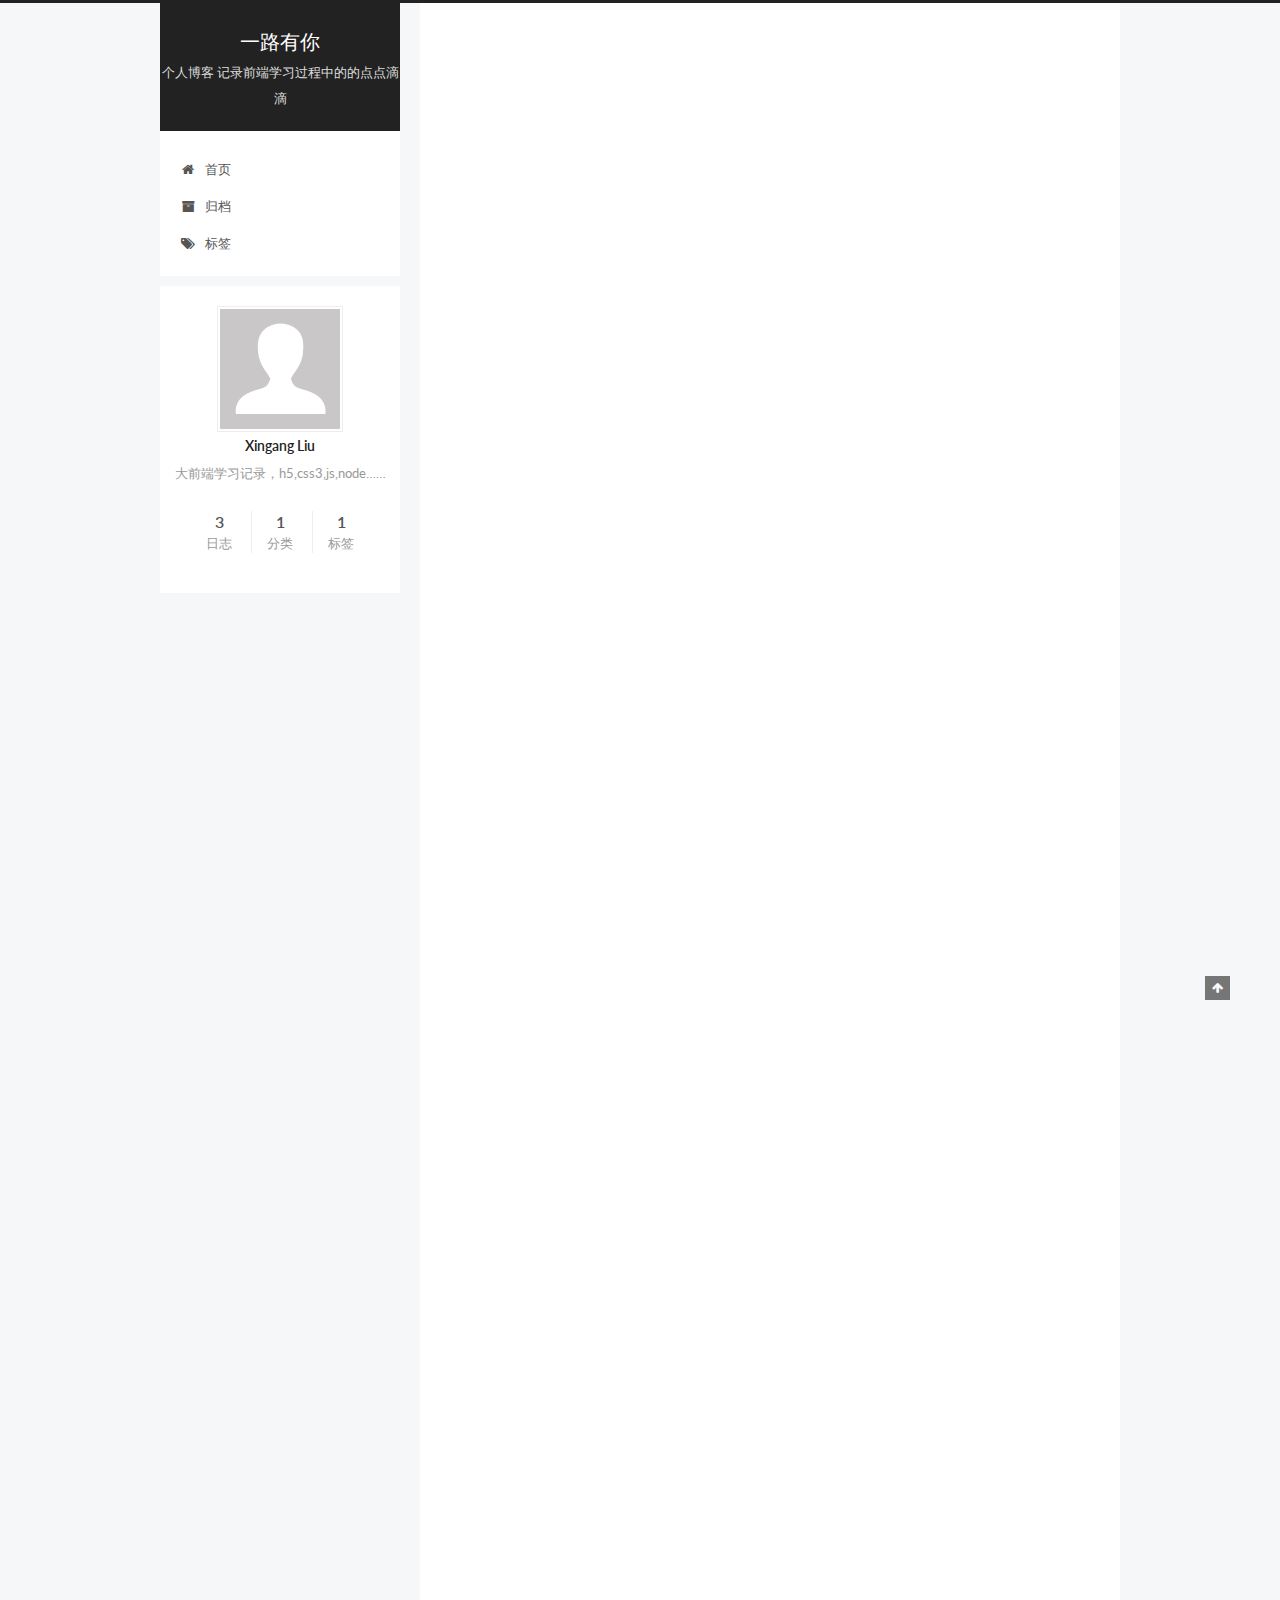
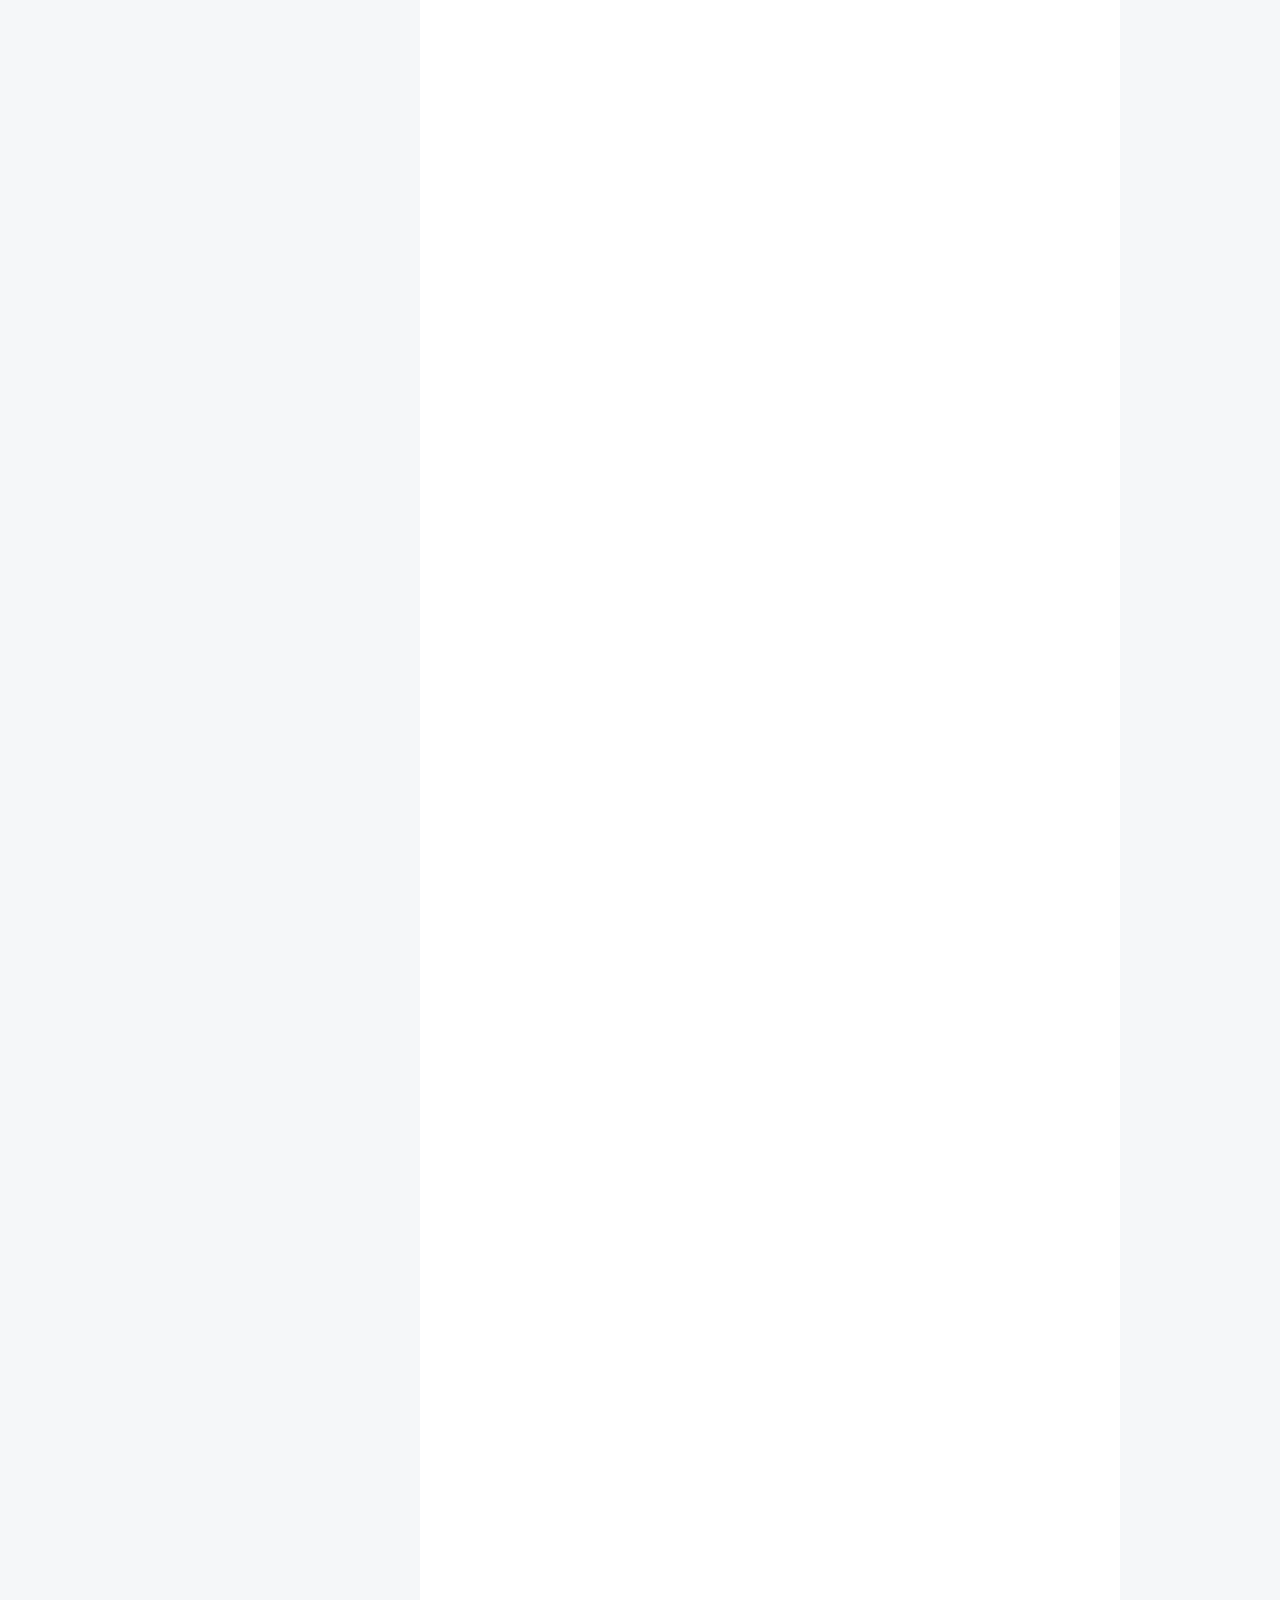
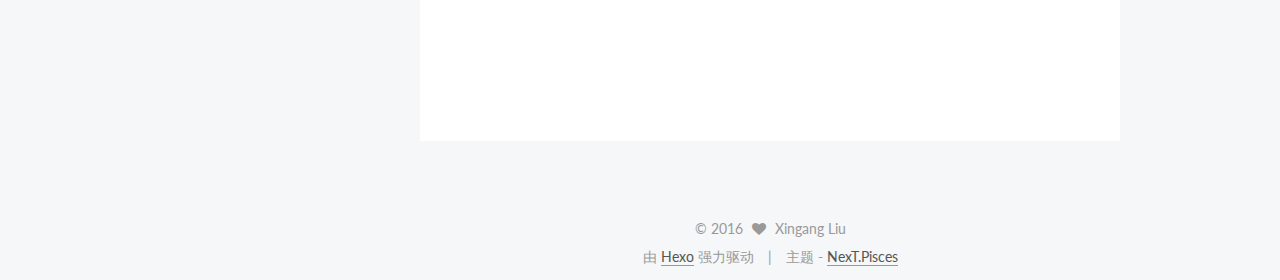
==== commit a8748bbb: "Site updated: 2016-06-27 10:44:30" ====
--- a/index.html
+++ b/index.html
@@ -233,6 +233,114 @@
             
               
                 
+                <a class="post-title-link" href="/2016/06/27/遮罩层的实现/" itemprop="url">
+                  遮罩层的实现
+                </a>
+              
+            
+          </h1>
+        
+
+        <div class="post-meta">
+          <span class="post-time">
+            <span class="post-meta-item-icon">
+              <i class="fa fa-calendar-o"></i>
+            </span>
+            <span class="post-meta-item-text">发表于</span>
+            <time itemprop="dateCreated" datetime="2016-06-27T08:57:49+08:00" content="2016-06-27">
+              2016-06-27
+            </time>
+          </span>
+
+          
+
+          
+            
+          
+
+          
+
+          
+          
+
+          
+        </div>
+      </header>
+    
+
+
+    <div class="post-body" itemprop="articleBody">
+
+      
+      
+
+      
+        
+          
+            <p>该博客主要是用来知识点儿的积累，方便日后的使用，这次实现的是首次访问页面出现遮罩层，弹出活动页面  </p>
+<hr>
+<p>####HTML  </p>
+<p>##<br><code>&lt;div class=&quot;overlay&gt;</code><br>&nbsp;&nbsp;&nbsp;&nbsp;<code>&lt;div class=&quot;overlay-wrap&quot;&gt;</code><br>&nbsp;&nbsp;&nbsp;&nbsp;&nbsp;&nbsp;&nbsp;&nbsp;<code>&lt;img src=&quot;overlay.png&quot;&gt;</code><br>&nbsp;&nbsp;&nbsp;&nbsp;&nbsp;&nbsp;&nbsp;&nbsp;<code>&lt;a class=&quot;overlay-btn&quot; href=&quot;#&quot;&gt;</code><br>&nbsp;&nbsp;&nbsp;&nbsp;&nbsp;&nbsp;&nbsp;&nbsp;&nbsp;&nbsp;&nbsp;&nbsp;<code>&lt;img src=&quot;123.png&quot;&gt;</code><br>&nbsp;&nbsp;&nbsp;&nbsp;&nbsp;&nbsp;&nbsp;&nbsp;<code>&lt;/a&gt;</code><br>&nbsp;&nbsp;&nbsp;&nbsp;&nbsp;&nbsp;&nbsp;&nbsp;<code>&lt;a class=&quot;overlay-close&quot; href=&quot;javascript:void(0)&quot;&gt;</code><br>&nbsp;&nbsp;&nbsp;&nbsp;&nbsp;&nbsp;&nbsp;&nbsp;&nbsp;&nbsp;&nbsp;&nbsp;<code>&lt;img src=&quot;123.png&quot;&gt;</code><br>&nbsp;&nbsp;&nbsp;&nbsp;&nbsp;&nbsp;&nbsp;&nbsp;<code>&lt;/a&gt;</code><br>&nbsp;&nbsp;&nbsp;&nbsp;<code>&lt;/div&gt;</code><br><code>&lt;/div&gt;</code> </p>
+<hr>
+<p>####css</p>
+<p>##<br>.overlay{<br>&nbsp;&nbsp;&nbsp;&nbsp;background:rgba(0,0,0,0.5);<br>&nbsp;&nbsp;&nbsp;&nbsp;filter:alpha(opacity=50);<br>&nbsp;&nbsp;&nbsp;&nbsp;display:none;<br>&nbsp;&nbsp;&nbsp;&nbsp;position:fixed;<br>&nbsp;&nbsp;&nbsp;&nbsp;top:0px;<br>&nbsp;&nbsp;&nbsp;&nbsp;left:0px;<br>&nbsp;&nbsp;&nbsp;&nbsp;width:100%;<br>&nbsp;&nbsp;&nbsp;&nbsp;height:100%;<br>&nbsp;&nbsp;&nbsp;&nbsp;z-index:100;<br>}  </p>
+<p>.overlay-wrap{<br>&nbsp;&nbsp;&nbsp;&nbsp;width:600px;<br>&nbsp;&nbsp;&nbsp;&nbsp;height:500px;<br>&nbsp;&nbsp;&nbsp;&nbsp;position:absolute;<br>&nbsp;&nbsp;&nbsp;&nbsp;top:50%;<br>&nbsp;&nbsp;&nbsp;&nbsp;left:50%;<br>&nbsp;&nbsp;&nbsp;&nbsp;margin-left:-300px;<br>&nbsp;&nbsp;&nbsp;&nbsp;margin-top:-250px;<br>}  </p>
+<p>.overlay-wrap .overlay-btn{<br>&nbsp;&nbsp;&nbsp;&nbsp;position:absolute;<br>&nbsp;&nbsp;&nbsp;&nbsp;bottom:100px;<br>&nbsp;&nbsp;&nbsp;&nbsp;left:232px;<br>}  </p>
+<p>.overlay-wrap .overlay-close{<br>&nbsp;&nbsp;&nbsp;&nbsp;position:absolute;<br>&nbsp;&nbsp;&nbsp;&nbsp;right:88px;<br>&nbsp;&nbsp;&nbsp;&nbsp;top:70px;<br>}  </p>
+<hr>
+<p>####js</p>
+<p>##<br>点击按钮关闭遮罩层<br>$(document).ready(function(){<br>&nbsp;&nbsp;&nbsp;&nbsp;$(“.overlay-close”).click(function(){<br>&nbsp;&nbsp;&nbsp;&nbsp;&nbsp;&nbsp;&nbsp;&nbsp;<br>&nbsp;&nbsp;&nbsp;&nbsp;&nbsp;&nbsp;&nbsp;&nbsp;$(“.overlay”).fadeOut(500);<br>&nbsp;&nbsp;&nbsp;&nbsp;});<br>});  </p>
+<p>#####使用 sessionStorage 关闭窗口sessionStorage会被清除，打开新窗口，遮罩层就会出现<br>if(!sessionStorage.getItem(“overlay”)){<br>&nbsp;&nbsp;&nbsp;&nbsp;sessionStorage.overlay=0;<br>&nbsp;&nbsp;&nbsp;&nbsp;$(“.overlay”).show();<br>}else{<br>&nbsp;&nbsp;&nbsp;&nbsp;sessiontorage.overlay = pareInt(sessiontorage.getItem(“overlay”)) + 1;<br>&nbsp;&nbsp;&nbsp;&nbsp;if(sessionStorage.overlay !==0){<br>&nbsp;&nbsp;&nbsp;&nbsp;&nbsp;&nbsp;&nbsp;&nbsp;$(“.overlay”).hide();<br>&nbsp;&nbsp;&nbsp;&nbsp;}<br>}  </p>
+<p>####localStorage 清除时机因浏览器和设置的不同，所以选择使用了sessionStorage</p>
+
+          
+        
+      
+    </div>
+
+    <div>
+      
+    </div>
+
+    <div>
+      
+    </div>
+
+    <footer class="post-footer">
+      
+
+      
+
+      
+      
+        <div class="post-eof"></div>
+      
+    </footer>
+  </article>
+
+
+    
+      
+
+  
+  
+
+  
+  
+  
+
+  <article class="post post-type-normal " itemscope itemtype="http://schema.org/Article">
+
+    
+      <header class="post-header">
+
+        
+        
+          <h1 class="post-title" itemprop="name headline">
+            
+            
+              
+                
                 <a class="post-title-link" href="/2016/05/30/考了这个试好好玩前端/" itemprop="url">
                   考了这个试，好好玩前端
                 </a>
@@ -481,7 +589,7 @@
         <nav class="site-state motion-element">
           <div class="site-state-item site-state-posts">
             <a href="/archives">
-              <span class="site-state-item-count">2</span>
+              <span class="site-state-item-count">3</span>
               <span class="site-state-item-name">日志</span>
             </a>
           </div>
--- a/css/main.css
+++ b/css/main.css
@@ -1549,7 +1549,7 @@
   width: 4px;
   height: 4px;
   border-radius: 50%;
-  background: #37861d;
+  background: #1278d0;
 }
 .links-of-blogroll {
   font-size: 13px;
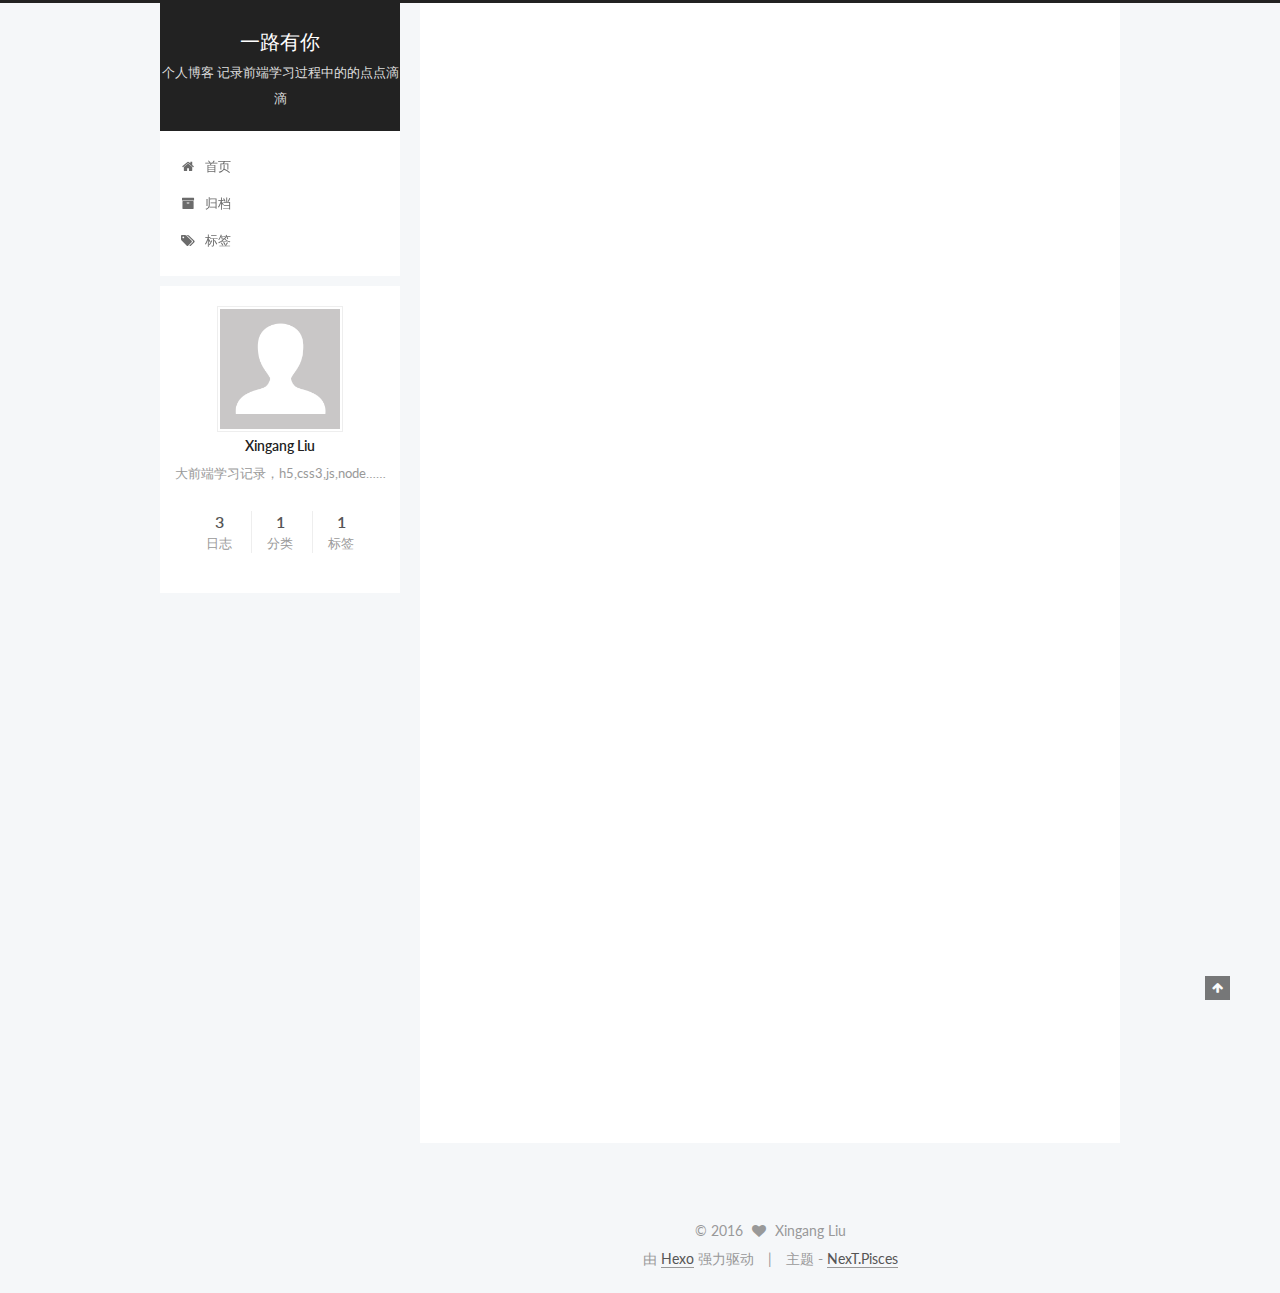
==== commit 2d7f51d0: "Site updated: 2016-06-28 11:40:55" ====
--- a/index.html
+++ b/index.html
@@ -276,24 +276,12 @@
 
       
         
-          
-            <p>该博客主要是用来知识点儿的积累，方便日后的使用，这次实现的是首次访问页面出现遮罩层，弹出活动页面  </p>
-<hr>
-<p>####HTML  </p>
-<p>##<br><code>&lt;div class=&quot;overlay&gt;</code><br>&nbsp;&nbsp;&nbsp;&nbsp;<code>&lt;div class=&quot;overlay-wrap&quot;&gt;</code><br>&nbsp;&nbsp;&nbsp;&nbsp;&nbsp;&nbsp;&nbsp;&nbsp;<code>&lt;img src=&quot;overlay.png&quot;&gt;</code><br>&nbsp;&nbsp;&nbsp;&nbsp;&nbsp;&nbsp;&nbsp;&nbsp;<code>&lt;a class=&quot;overlay-btn&quot; href=&quot;#&quot;&gt;</code><br>&nbsp;&nbsp;&nbsp;&nbsp;&nbsp;&nbsp;&nbsp;&nbsp;&nbsp;&nbsp;&nbsp;&nbsp;<code>&lt;img src=&quot;123.png&quot;&gt;</code><br>&nbsp;&nbsp;&nbsp;&nbsp;&nbsp;&nbsp;&nbsp;&nbsp;<code>&lt;/a&gt;</code><br>&nbsp;&nbsp;&nbsp;&nbsp;&nbsp;&nbsp;&nbsp;&nbsp;<code>&lt;a class=&quot;overlay-close&quot; href=&quot;javascript:void(0)&quot;&gt;</code><br>&nbsp;&nbsp;&nbsp;&nbsp;&nbsp;&nbsp;&nbsp;&nbsp;&nbsp;&nbsp;&nbsp;&nbsp;<code>&lt;img src=&quot;123.png&quot;&gt;</code><br>&nbsp;&nbsp;&nbsp;&nbsp;&nbsp;&nbsp;&nbsp;&nbsp;<code>&lt;/a&gt;</code><br>&nbsp;&nbsp;&nbsp;&nbsp;<code>&lt;/div&gt;</code><br><code>&lt;/div&gt;</code> </p>
-<hr>
-<p>####css</p>
-<p>##<br>.overlay{<br>&nbsp;&nbsp;&nbsp;&nbsp;background:rgba(0,0,0,0.5);<br>&nbsp;&nbsp;&nbsp;&nbsp;filter:alpha(opacity=50);<br>&nbsp;&nbsp;&nbsp;&nbsp;display:none;<br>&nbsp;&nbsp;&nbsp;&nbsp;position:fixed;<br>&nbsp;&nbsp;&nbsp;&nbsp;top:0px;<br>&nbsp;&nbsp;&nbsp;&nbsp;left:0px;<br>&nbsp;&nbsp;&nbsp;&nbsp;width:100%;<br>&nbsp;&nbsp;&nbsp;&nbsp;height:100%;<br>&nbsp;&nbsp;&nbsp;&nbsp;z-index:100;<br>}  </p>
-<p>.overlay-wrap{<br>&nbsp;&nbsp;&nbsp;&nbsp;width:600px;<br>&nbsp;&nbsp;&nbsp;&nbsp;height:500px;<br>&nbsp;&nbsp;&nbsp;&nbsp;position:absolute;<br>&nbsp;&nbsp;&nbsp;&nbsp;top:50%;<br>&nbsp;&nbsp;&nbsp;&nbsp;left:50%;<br>&nbsp;&nbsp;&nbsp;&nbsp;margin-left:-300px;<br>&nbsp;&nbsp;&nbsp;&nbsp;margin-top:-250px;<br>}  </p>
-<p>.overlay-wrap .overlay-btn{<br>&nbsp;&nbsp;&nbsp;&nbsp;position:absolute;<br>&nbsp;&nbsp;&nbsp;&nbsp;bottom:100px;<br>&nbsp;&nbsp;&nbsp;&nbsp;left:232px;<br>}  </p>
-<p>.overlay-wrap .overlay-close{<br>&nbsp;&nbsp;&nbsp;&nbsp;position:absolute;<br>&nbsp;&nbsp;&nbsp;&nbsp;right:88px;<br>&nbsp;&nbsp;&nbsp;&nbsp;top:70px;<br>}  </p>
-<hr>
-<p>####js</p>
-<p>##<br>点击按钮关闭遮罩层<br>$(document).ready(function(){<br>&nbsp;&nbsp;&nbsp;&nbsp;$(“.overlay-close”).click(function(){<br>&nbsp;&nbsp;&nbsp;&nbsp;&nbsp;&nbsp;&nbsp;&nbsp;<br>&nbsp;&nbsp;&nbsp;&nbsp;&nbsp;&nbsp;&nbsp;&nbsp;$(“.overlay”).fadeOut(500);<br>&nbsp;&nbsp;&nbsp;&nbsp;});<br>});  </p>
-<p>#####使用 sessionStorage 关闭窗口sessionStorage会被清除，打开新窗口，遮罩层就会出现<br>if(!sessionStorage.getItem(“overlay”)){<br>&nbsp;&nbsp;&nbsp;&nbsp;sessionStorage.overlay=0;<br>&nbsp;&nbsp;&nbsp;&nbsp;$(“.overlay”).show();<br>}else{<br>&nbsp;&nbsp;&nbsp;&nbsp;sessiontorage.overlay = pareInt(sessiontorage.getItem(“overlay”)) + 1;<br>&nbsp;&nbsp;&nbsp;&nbsp;if(sessionStorage.overlay !==0){<br>&nbsp;&nbsp;&nbsp;&nbsp;&nbsp;&nbsp;&nbsp;&nbsp;$(“.overlay”).hide();<br>&nbsp;&nbsp;&nbsp;&nbsp;}<br>}  </p>
-<p>####localStorage 清除时机因浏览器和设置的不同，所以选择使用了sessionStorage</p>
-
-          
+          <p>该博客主要是用来知识点儿的积累，方便日后的使用，这次实现的是首次访问页面出现遮罩层，弹出活动页面<br>
+          <div class="post-more-link text-center">
+            <a class="btn" href="/2016/06/27/遮罩层的实现/#more" rel="contents">
+              阅读全文 &raquo;
+            </a>
+          </div>
         
       
     </div>
--- a/css/main.css
+++ b/css/main.css
@@ -1549,7 +1549,7 @@
   width: 4px;
   height: 4px;
   border-radius: 50%;
-  background: #1278d0;
+  background: #8767ff;
 }
 .links-of-blogroll {
   font-size: 13px;
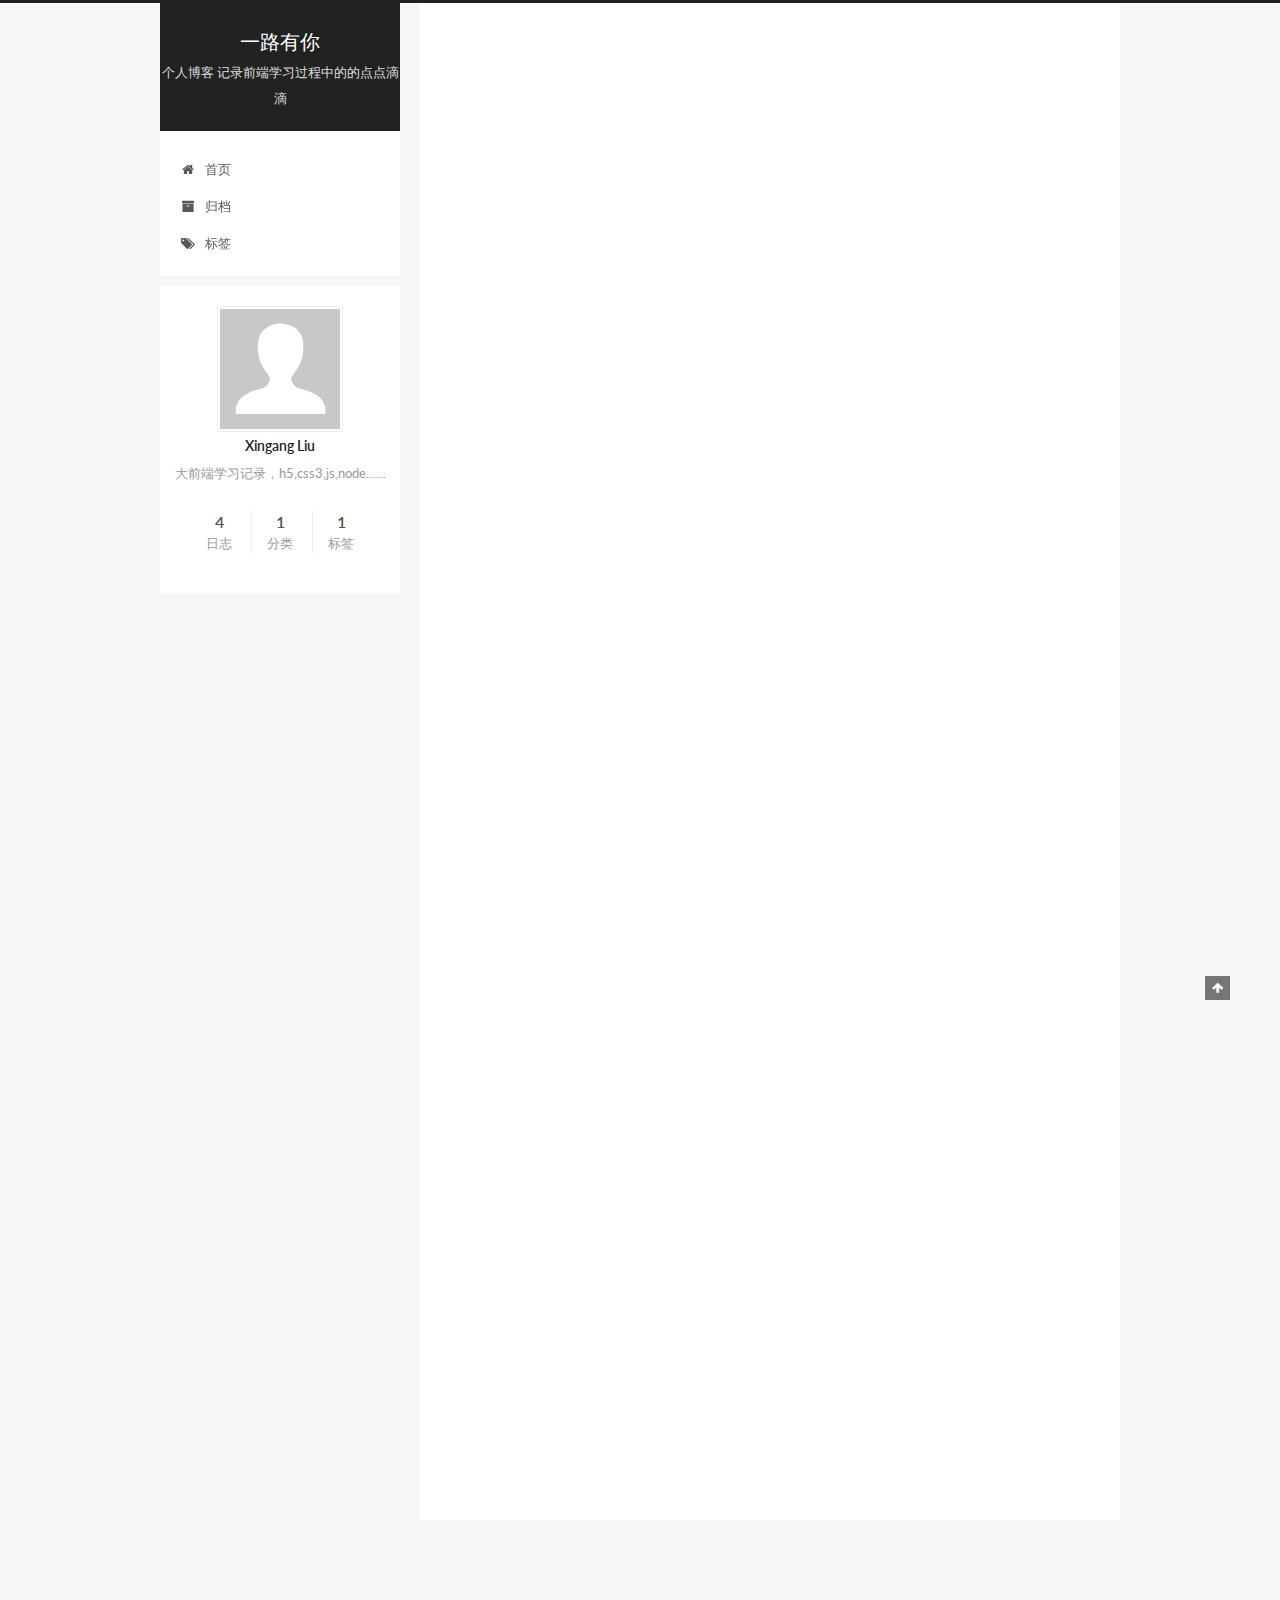
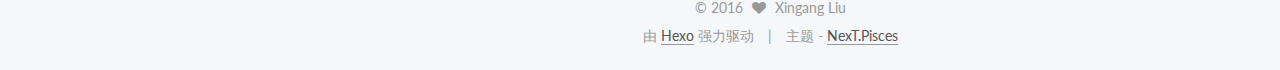
==== commit 4c48d4dd: "Site updated: 2016-06-28 12:14:37" ====
--- a/index.html
+++ b/index.html
@@ -233,6 +233,102 @@
             
               
                 
+                <a class="post-title-link" href="/2016/06/28/格式化金额/" itemprop="url">
+                  格式化金额
+                </a>
+              
+            
+          </h1>
+        
+
+        <div class="post-meta">
+          <span class="post-time">
+            <span class="post-meta-item-icon">
+              <i class="fa fa-calendar-o"></i>
+            </span>
+            <span class="post-meta-item-text">发表于</span>
+            <time itemprop="dateCreated" datetime="2016-06-28T11:43:47+08:00" content="2016-06-28">
+              2016-06-28
+            </time>
+          </span>
+
+          
+
+          
+            
+          
+
+          
+
+          
+          
+
+          
+        </div>
+      </header>
+    
+
+
+    <div class="post-body" itemprop="articleBody">
+
+      
+      
+
+      
+        
+          <p>简单的实现整数金额的格式化，三位数字之间用逗号分隔。<br>
+          <div class="post-more-link text-center">
+            <a class="btn" href="/2016/06/28/格式化金额/#more" rel="contents">
+              阅读全文 &raquo;
+            </a>
+          </div>
+        
+      
+    </div>
+
+    <div>
+      
+    </div>
+
+    <div>
+      
+    </div>
+
+    <footer class="post-footer">
+      
+
+      
+
+      
+      
+        <div class="post-eof"></div>
+      
+    </footer>
+  </article>
+
+
+    
+      
+
+  
+  
+
+  
+  
+  
+
+  <article class="post post-type-normal " itemscope itemtype="http://schema.org/Article">
+
+    
+      <header class="post-header">
+
+        
+        
+          <h1 class="post-title" itemprop="name headline">
+            
+            
+              
+                
                 <a class="post-title-link" href="/2016/06/27/遮罩层的实现/" itemprop="url">
                   遮罩层的实现
                 </a>
@@ -577,7 +673,7 @@
         <nav class="site-state motion-element">
           <div class="site-state-item site-state-posts">
             <a href="/archives">
-              <span class="site-state-item-count">3</span>
+              <span class="site-state-item-count">4</span>
               <span class="site-state-item-name">日志</span>
             </a>
           </div>
--- a/css/main.css
+++ b/css/main.css
@@ -1549,7 +1549,7 @@
   width: 4px;
   height: 4px;
   border-radius: 50%;
-  background: #8767ff;
+  background: #bfff8a;
 }
 .links-of-blogroll {
   font-size: 13px;
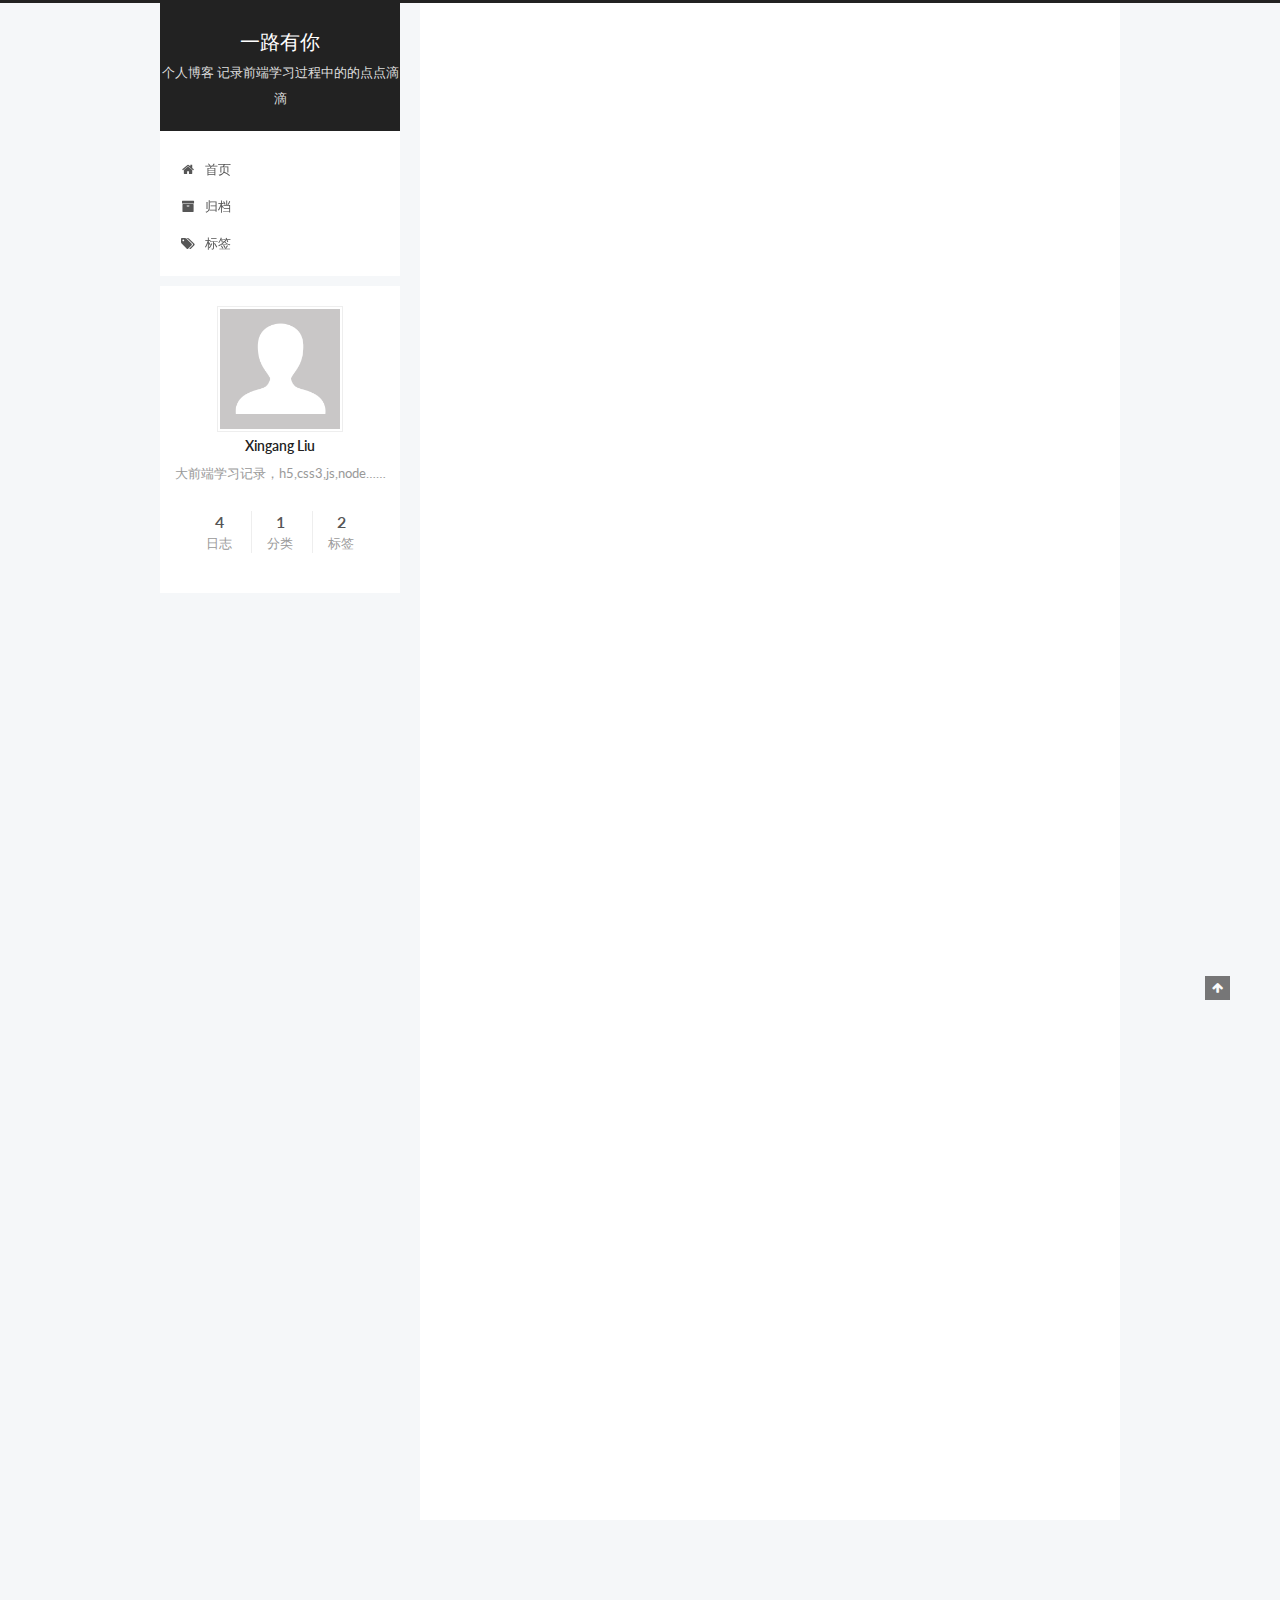
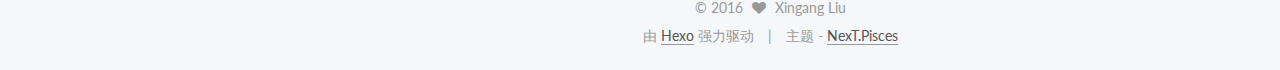
==== commit 40be7ddf: "Site updated: 2016-06-28 12:58:34" ====
--- a/index.html
+++ b/index.html
@@ -690,7 +690,7 @@
           
             <div class="site-state-item site-state-tags">
               <a href="/tags/blog">
-                <span class="site-state-item-count">1</span>
+                <span class="site-state-item-count">2</span>
                 <span class="site-state-item-name">标签</span>
               </a>
             </div>
--- a/css/main.css
+++ b/css/main.css
@@ -1549,7 +1549,7 @@
   width: 4px;
   height: 4px;
   border-radius: 50%;
-  background: #bfff8a;
+  background: #162fe3;
 }
 .links-of-blogroll {
   font-size: 13px;
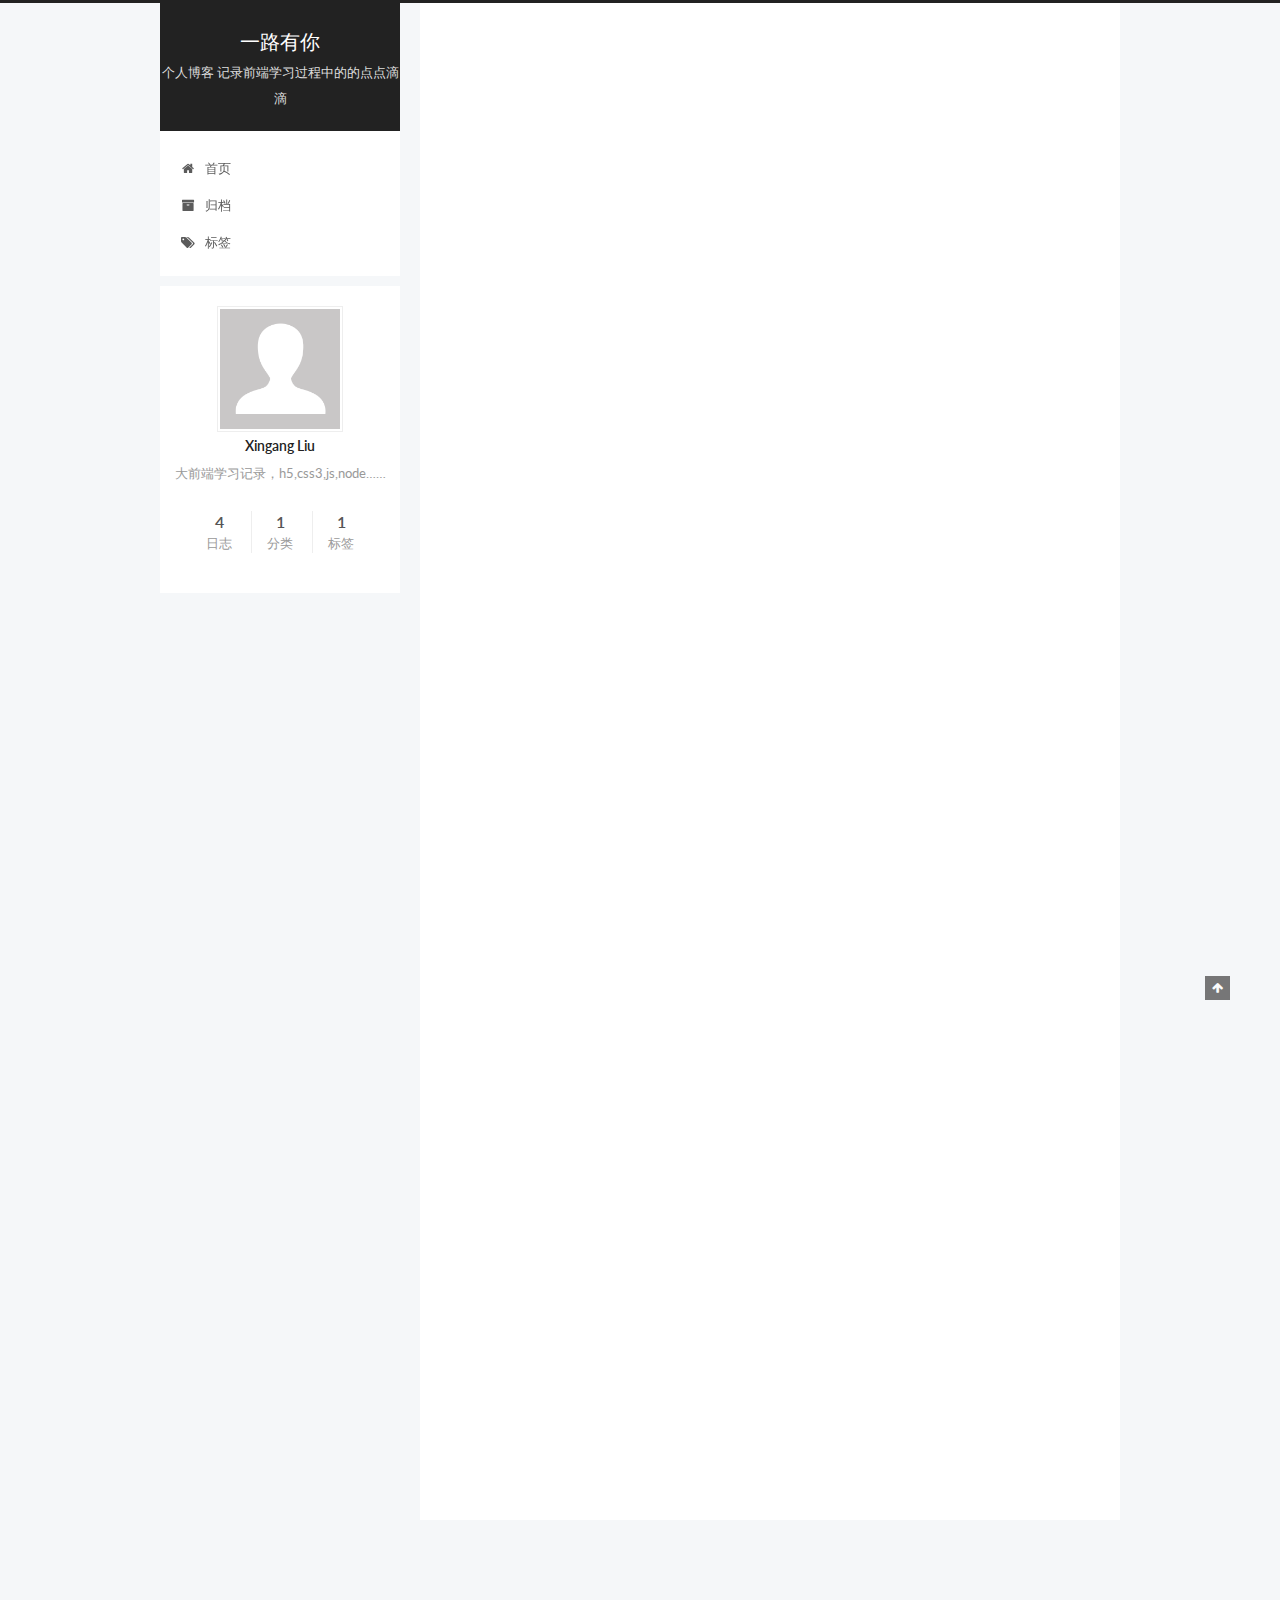
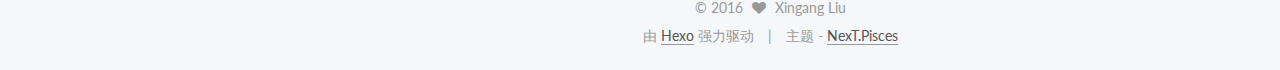
==== commit 7ad831a0: "Site updated: 2016-06-28 13:06:25" ====
--- a/index.html
+++ b/index.html
@@ -690,7 +690,7 @@
           
             <div class="site-state-item site-state-tags">
               <a href="/tags/blog">
-                <span class="site-state-item-count">2</span>
+                <span class="site-state-item-count">1</span>
                 <span class="site-state-item-name">标签</span>
               </a>
             </div>
--- a/css/main.css
+++ b/css/main.css
@@ -1549,7 +1549,7 @@
   width: 4px;
   height: 4px;
   border-radius: 50%;
-  background: #162fe3;
+  background: #ab655c;
 }
 .links-of-blogroll {
   font-size: 13px;
